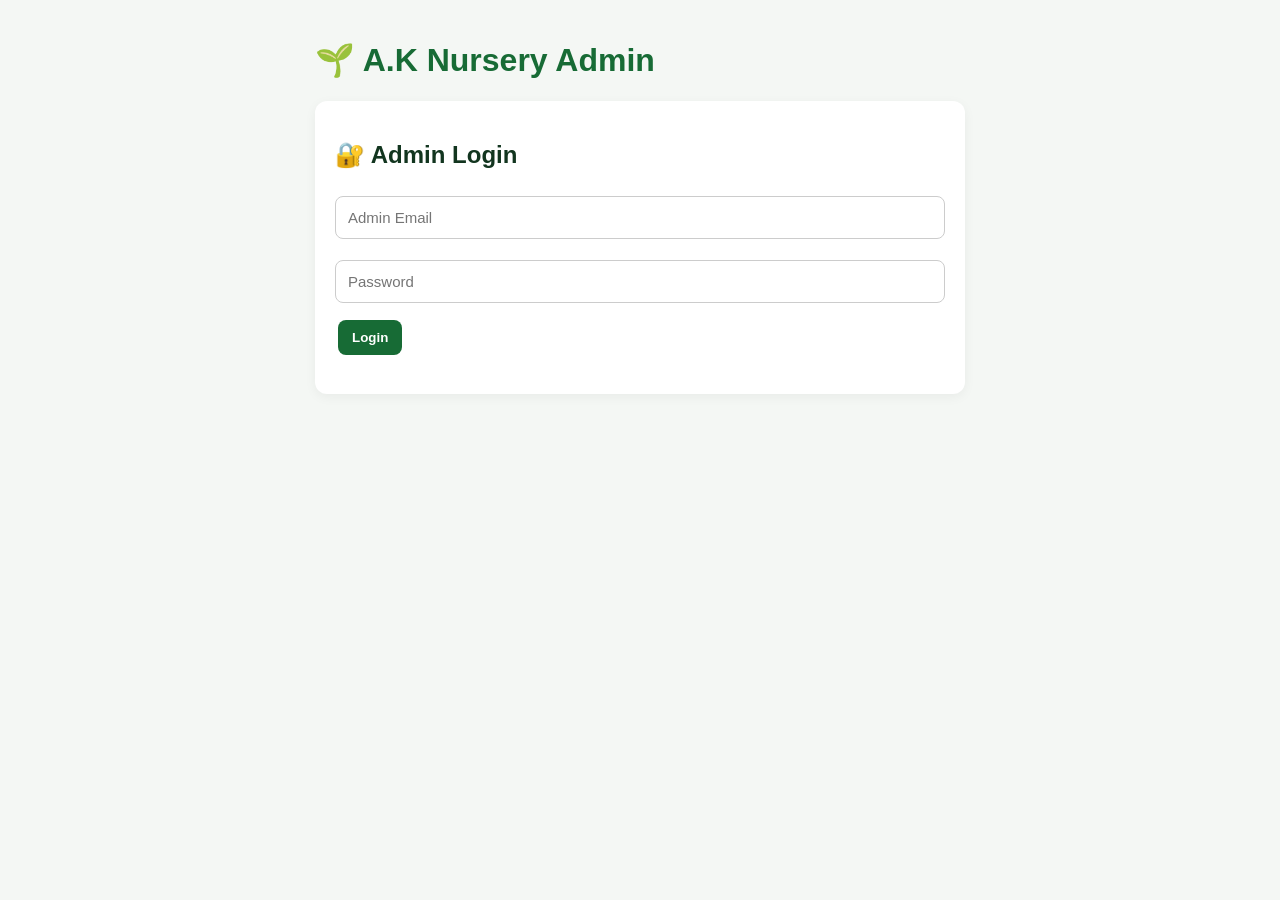
==== admin.html @ dfe01902 "Refactor admin.html for improved layout and styling" ====
<!DOCTYPE html>
<html lang="en">
<head>

<meta charset="UTF-8">
<meta name="viewport" content="width=device-width, initial-scale=1.0">

<title>A.K Nursery Admin</title>

<style>

*{
 box-sizing:border-box;
}

body{
 font-family:Arial,sans-serif;
 background:#f4f7f4;
 margin:0;
 padding:20px;
 color:#12351f;
}

.container{
 max-width:650px;
 margin:auto;
}

h1{
 color:#176b35;
}

.box{
 background:white;
 padding:20px;
 border-radius:12px;
 margin-bottom:20px;
 box-shadow:0 3px 12px #0000000d;
}

input,
textarea,
select{
 width:100%;
 box-sizing:border-box;
 padding:12px;
 margin:7px 0 14px;
 border:1px solid #ccc;
 border-radius:8px;
 font-size:15px;
}

textarea{
 min-height:100px;
 resize:vertical;
}

button{
 padding:10px 14px;
 border:0;
 border-radius:8px;
 background:#176b35;
 color:white;
 font-weight:bold;
 cursor:pointer;
 margin:3px;
}

button:disabled{
 opacity:.6;
 cursor:not-allowed;
}

.danger{
 background:#c62828;
}

.editBtn{
 background:#1976d2;
}

.stockBtn{
 background:#ef8f00;
}

.cancelBtn{
 background:#777;
}

.product{
 border:1px solid #ddd;
 padding:12px;
 border-radius:10px;
 margin:10px 0;
}

.product img{
 width:110px;
 height:110px;
 object-fit:cover;
 border-radius:8px;
 display:block;
 margin-bottom:10px;
}

.preview{
 width:150px;
 height:150px;
 object-fit:cover;
 border-radius:10px;
 display:none;
 margin:10px 0;
}

.hidden{
 display:none;
}

.error{
 color:#c62828;
 word-break:break-word;
}

.success{
 color:green;
 font-weight:bold;
}

.uploadBtn{
 display:inline-block;
 background:#176b35;
 color:white;
 padding:12px 18px;
 border-radius:8px;
 cursor:pointer;
 margin:5px 0 10px;
}

.small{
 font-size:13px;
 color:#666;
}

.out{
 color:#c62828;
 font-weight:bold;
}

.in{
 color:green;
 font-weight:bold;
}

.price{
 font-size:18px;
 font-weight:bold;
 color:#087c35;
}

.old{
 text-decoration:line-through;
 color:#999;
 font-size:13px;
 margin-left:6px;
}

.loading{
 color:#777;
}

</style>

</head>

<body>

<div class="container">

<h1>🌱 A.K Nursery Admin</h1>


<!-- ========================= -->
<!-- LOGIN -->
<!-- ========================= -->

<div id="loginBox" class="box">

<h2>🔐 Admin Login</h2>

<input
 id="email"
 type="email"
 placeholder="Admin Email"
 autocomplete="email"
>

<input
 id="password"
 type="password"
 placeholder="Password"
 autocomplete="current-password"
>

<button onclick="login()">
 Login
</button>

<p id="loginMsg"></p>

</div>


<!-- ========================= -->
<!-- ADMIN PANEL -->
<!-- ========================= -->

<div id="adminBox" class="hidden">


<!-- ========================= -->
<!-- ADD / EDIT PRODUCT -->
<!-- ========================= -->

<div class="box">

<h2 id="formTitle">
➕ Add Product
</h2>


<input
 id="productName"
 placeholder="Product name"
>


<select id="category">

<option value="Plants">
🌿 Plants
</option>

<option value="Pots">
🪴 Pots
</option>

<option value="Vermicompost">
♻️ Vermicompost
</option>

<option value="Wall Compound">
🧱 Wall Compound
</option>

</select>


<input
 id="price"
 type="number"
 min="0"
 placeholder="Selling Price"
>


<input
 id="oldPrice"
 type="number"
 min
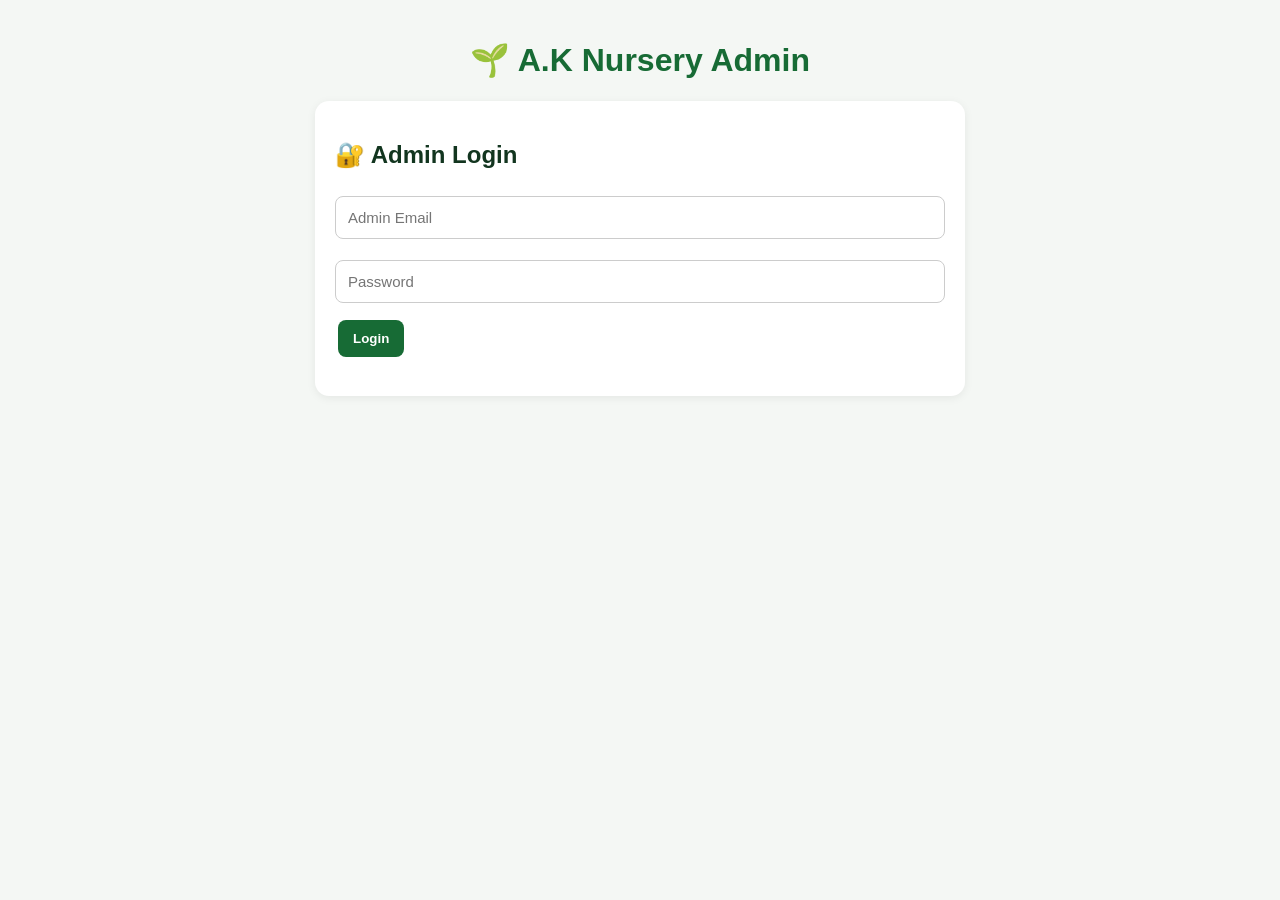
==== commit f86ad71f: "Update print statement from 'Hello' to 'Goodbye'" ====
--- a/admin.html
+++ b/admin.html
@@ -1,175 +1,240 @@
 <!DOCTYPE html>
 <html lang="en">
 <head>
-
 <meta charset="UTF-8">
 <meta name="viewport" content="width=device-width, initial-scale=1.0">
-
 <title>A.K Nursery Admin</title>
 
 <style>
-
-*{
- box-sizing:border-box;
-}
+*{box-sizing:border-box}
 
 body{
  font-family:Arial,sans-serif;
  background:#f4f7f4;
  margin:0;
  padding:20px;
- color:#12351f;
+ color:#12351f
 }
 
 .container{
  max-width:650px;
- margin:auto;
+ margin:auto
 }
 
 h1{
  color:#176b35;
+ text-align:center
 }
 
 .box{
  background:white;
  padding:20px;
- border-radius:12px;
+ border-radius:14px;
  margin-bottom:20px;
- box-shadow:0 3px 12px #0000000d;
-}
-
-input,
-textarea,
-select{
+ box-shadow:0 2px 10px #0001
+}
+
+input,textarea,select{
  width:100%;
- box-sizing:border-box;
  padding:12px;
  margin:7px 0 14px;
  border:1px solid #ccc;
  border-radius:8px;
- font-size:15px;
+ font-size:15px
 }
 
 textarea{
  min-height:100px;
- resize:vertical;
+ resize:vertical
 }
 
 button{
- padding:10px 14px;
+ padding:11px 15px;
  border:0;
  border-radius:8px;
  background:#176b35;
  color:white;
  font-weight:bold;
  cursor:pointer;
- margin:3px;
+ margin:3px
 }
 
 button:disabled{
- opacity:.6;
- cursor:not-allowed;
-}
-
-.danger{
+ background:#999;
+ cursor:not-allowed
+}
+
+.danger{background:#c62828}
+.editBtn{background:#1976d2}
+.stockBtn{background:#ef8f00}
+.cancelBtn{background:#777}
+.deleteBtn{background:#c62828}
+
+.hidden{
+ display:none
+}
+
+.uploadBtn{
+ display:block;
+ background:#176b35;
+ color:white;
+ padding:13px;
+ border-radius:8px;
+ text-align:center;
+ cursor:pointer;
+ margin-bottom:8px
+}
+
+.photosPreview{
+ display:grid;
+ grid-template-columns:repeat(5,1fr);
+ gap:8px;
+ margin:10px 0
+}
+
+.photoBox{
+ position:relative
+}
+
+.photoBox img{
+ width:100%;
+ aspect-ratio:1;
+ object-fit:cover;
+ border-radius:8px;
+ border:1px solid #ddd
+}
+
+.removePhoto{
+ position:absolute;
+ top:2px;
+ right:2px;
+ width:25px;
+ height:25px;
+ padding:0;
+ border-radius:50%;
  background:#c62828;
-}
-
-.editBtn{
- background:#1976d2;
-}
-
-.stockBtn{
- background:#ef8f00;
-}
-
-.cancelBtn{
- background:#777;
+ font-size:14px
+}
+
+.colorList{
+ display:flex;
+ flex-wrap:wrap;
+ gap:7px;
+ margin:5px 0 15px
+}
+
+.colorItem{
+ background:#eef6ed;
+ border:1px solid #cddfce;
+ padding:7px 10px;
+ border-radius:20px;
+ display:flex;
+ align-items:center;
+ gap:5px
+}
+
+.colorItem button{
+ background:#c62828;
+ padding:3px 7px;
+ margin:0;
+ border-radius:50%
 }
 
 .product{
  border:1px solid #ddd;
- padding:12px;
- border-radius:10px;
- margin:10px 0;
-}
-
-.product img{
- width:110px;
- height:110px;
+ padding:14px;
+ border-radius:12px;
+ margin:12px 0
+}
+
+.productPhotos{
+ display:grid;
+ grid-template-columns:repeat(5,1fr);
+ gap:5px;
+ margin-bottom:10px
+}
+
+.productPhotos img{
+ width:100%;
+ aspect-ratio:1;
  object-fit:cover;
- border-radius:8px;
- display:block;
- margin-bottom:10px;
-}
-
-.preview{
- width:150px;
- height:150px;
- object-fit:cover;
- border-radius:10px;
- display:none;
- margin:10px 0;
-}
-
-.hidden{
- display:none;
+ border-radius:6px
+}
+
+.product h3{
+ margin:8px 0
+}
+
+.price{
+ color:#176b35;
+ font-size:20px;
+ font-weight:bold
+}
+
+.old{
+ color:#999;
+ text-decoration:line-through;
+ font-size:14px;
+ margin-left:6px
+}
+
+.colors{
+ display:flex;
+ flex-wrap:wrap;
+ gap:5px;
+ margin:8px 0
+}
+
+.colorBadge{
+ background:#f0f0f0;
+ padding:5px 9px;
+ border-radius:15px;
+ font-size:13px
+}
+
+.in{
+ color:green;
+ font-weight:bold
+}
+
+.out{
+ color:#c62828;
+ font-weight:bold
+}
+
+.success{
+ color:green;
+ font-weight:bold
 }
 
 .error{
  color:#c62828;
- word-break:break-word;
-}
-
-.success{
- color:green;
- font-weight:bold;
-}
-
-.uploadBtn{
- display:inline-block;
- background:#176b35;
- color:white;
- padding:12px 18px;
- border-radius:8px;
- cursor:pointer;
- margin:5px 0 10px;
+ word-break:break-word
 }
 
 .small{
  font-size:13px;
- color:#666;
-}
-
-.out{
- color:#c62828;
- font-weight:bold;
-}
-
-.in{
- color:green;
- font-weight:bold;
-}
-
-.price{
- font-size:18px;
- font-weight:bold;
- color:#087c35;
-}
-
-.old{
- text-decoration:line-through;
- color:#999;
- font-size:13px;
- margin-left:6px;
-}
-
-.loading{
- color:#777;
-}
-
+ color:#666
+}
+
+.chargeRow{
+ display:grid;
+ grid-template-columns:1fr 150px;
+ gap:10px;
+ align-items:center
+}
+
+@media(max-width:500px){
+ .photosPreview,
+ .productPhotos{
+  grid-template-columns:repeat(5,1fr)
+ }
+
+ .chargeRow{
+  grid-template-columns:1fr 110px
+ }
+}
 </style>
-
 </head>
 
 <body>
@@ -178,10 +243,7 @@
 
 <h1>🌱 A.K Nursery Admin</h1>
 
-
-<!-- ========================= -->
-<!-- LOGIN -->
-<!-- ========================= -->
+<!-- ================= LOGIN ================= -->
 
 <div id="loginBox" class="box">
 
@@ -191,79 +253,1849 @@
  id="email"
  type="email"
  placeholder="Admin Email"
- autocomplete="email"
 >
 
 <input
  id="password"
  type="password"
  placeholder="Password"
- autocomplete="current-password"
 >
 
-<button onclick="login()">
- Login
-</button>
+<button onclick="login()">Login</button>
 
 <p id="loginMsg"></p>
 
 </div>
 
 
-<!-- ========================= -->
-<!-- ADMIN PANEL -->
-<!-- ========================= -->
+<!-- ================= ADMIN ================= -->
 
 <div id="adminBox" class="hidden">
 
-
-<!-- ========================= -->
-<!-- ADD / EDIT PRODUCT -->
-<!-- ========================= -->
+<!-- PRODUCT FORM -->
 
 <div class="box">
 
-<h2 id="formTitle">
-➕ Add Product
-</h2>
-
+<h2 id="formTitle">➕ Add Product</h2>
+
+<label>Product Name</label>
 
 <input
  id="productName"
- placeholder="Product name"
+ placeholder="Example: Money Plant"
 >
 
+<label>Category</label>
 
 <select id="category">
 
-<option value="Plants">
-🌿 Plants
-</option>
-
-<option value="Pots">
-🪴 Pots
-</option>
-
-<option value="Vermicompost">
-♻️ Vermicompost
-</option>
-
-<option value="Wall Compound">
-🧱 Wall Compound
-</option>
+<option value="Plants">🌿 Plants</option>
+
+<option value="Pots">🪴 Pots</option>
+
+<option value="Vermicompost">♻️ Vermicompost</option>
+
+<option value="Wall Compound">🧱 Wall Compound</option>
 
 </select>
 
+
+<label>Current Price</label>
 
 <input
  id="price"
  type="number"
  min="0"
- placeholder="Selling Price"
+ placeholder="Price"
 >
 
+
+<label>Old Price</label>
 
 <input
  id="oldPrice"
  type="number"
- min
+ min="0"
+ placeholder="Old Price (optional)"
+>
+
+
+<!-- COLORS -->
+
+<label>🎨 Product Colors</label>
+
+<input
+ id="colorInput"
+ placeholder="Example: Red"
+>
+
+<button
+ type="button"
+ onclick="addColor()"
+>
+➕ Add Color
+</button>
+
+<p class="small">
+Maximum 10 colors per product.
+</p>
+
+<div id="colorList" class="colorList"></div>
+
+
+<!-- PHOTOS -->
+
+<label>📸 Product Photos</label>
+
+<label class="uploadBtn">
+
+Choose Photos From Gallery
+
+<input
+ id="productPhoto"
+ type="file"
+ accept="image/*"
+ multiple
+ hidden
+ onchange="previewPhotos(event)"
+>
+
+</label>
+
+<p class="small">
+Maximum 10 photos per product.
+</p>
+
+<div
+ id="photosPreview"
+ class="photosPreview"
+></div>
+
+
+<label>Description</label>
+
+<textarea
+ id="description"
+ placeholder="Product description"
+></textarea>
+
+
+<button
+ id="saveBtn"
+ onclick="saveProduct()"
+>
+➕ Add Product
+</button>
+
+<button
+ id="cancelBtn"
+ class="cancelBtn hidden"
+ onclick="cancelEdit()"
+>
+Cancel Edit
+</button>
+
+<p id="msg"></p>
+
+</div>
+
+
+<!-- ================= CHARGES ================= -->
+
+<div class="box">
+
+<h2>💰 Delivery & Fixing Charges</h2>
+
+<div class="chargeRow">
+
+<label>🚚 Delivery Charge</label>
+
+<input
+ id="deliveryCharge"
+ type="number"
+ min="0"
+ placeholder="₹"
+>
+
+</div>
+
+
+<div class="chargeRow">
+
+<label>🪴 Pot Fixing Charge</label>
+
+<input
+ id="potFixingCharge"
+ type="number"
+ min="0"
+ placeholder="₹"
+>
+
+</div>
+
+
+<div class="chargeRow">
+
+<label>🌱 Plant Fixing Charge</label>
+
+<input
+ id="plantFixingCharge"
+ type="number"
+ min="0"
+ placeholder="₹"
+>
+
+</div>
+
+
+<button onclick="saveCharges()">
+💾 Save Charges
+</button>
+
+<p id="chargeMsg"></p>
+
+</div>
+
+
+<!-- ================= PRODUCTS ================= -->
+
+<div class="box">
+
+<h2>📦 Products</h2>
+
+<div id="productList">
+Loading...
+</div>
+
+</div>
+
+
+<button
+ class="danger"
+ onclick="logout()"
+>
+Logout
+</button>
+
+</div>
+
+</div>
+
+
+<script>
+
+/* ==================================================
+   A.K NURSERY ADMIN
+   ================================================== */
+
+const SUPABASE_URL =
+"https://mudpcroftnctbbdqxisj.supabase.co";
+
+const SUPABASE_KEY =
+"sb_publishable_YaAB-Uf3OpSI5gpKdmqvSQ_TwHTtyLs";
+
+const BUCKET =
+"product-images";
+
+
+let editingId = null;
+
+let selectedColors = [];
+
+let selectedFiles = [];
+
+let existingImages = [];
+
+let products = [];
+
+
+/* ==================================================
+   LOGIN
+   ================================================== */
+
+async function login(){
+
+ const email =
+ document.getElementById("email").value.trim();
+
+ const password =
+ document.getElementById("password").value;
+
+ const msg =
+ document.getElementById("loginMsg");
+
+ msg.textContent="⏳ Login...";
+
+ try{
+
+  const r = await fetch(
+   SUPABASE_URL +
+   "/auth/v1/token?grant_type=password",
+   {
+    method:"POST",
+    headers:{
+     "apikey":SUPABASE_KEY,
+     "Content-Type":"application/json"
+    },
+    body:JSON.stringify({
+     email:email,
+     password:password
+    })
+   }
+  );
+
+  const data = await r.json();
+
+  if(data.access_token){
+
+   localStorage.setItem(
+    "ak_token",
+    data.access_token
+   );
+
+   document
+   .getElementById("loginBox")
+   .classList.add("hidden");
+
+   document
+   .getElementById("adminBox")
+   .classList.remove("hidden");
+
+   loadProducts();
+
+   loadCharges();
+
+  }else{
+
+   msg.innerHTML =
+   `<span class="error">
+   Login failed: ${
+    data.error_description ||
+    data.msg ||
+    "Email/password check karo."
+   }
+   </span>`;
+
+  }
+
+ }catch(error){
+
+  msg.innerHTML =
+  `<span class="error">
+  Network error.
+  </span>`;
+
+ }
+
+}
+
+
+/* ==================================================
+   PHOTO PREVIEW
+   ================================================== */
+
+function previewPhotos(event){
+
+ const files =
+ Array.from(event.target.files);
+
+ if(files.length > 10){
+
+  alert("Maximum 10 photos allowed.");
+
+  event.target.value="";
+
+  return;
+ }
+
+ selectedFiles = files;
+
+ renderPhotoPreview();
+
+}
+
+
+function renderPhotoPreview(){
+
+ const box =
+ document.getElementById("photosPreview");
+
+ box.innerHTML="";
+
+ selectedFiles.forEach(
+  (file,index)=>{
+
+   const url =
+   URL.createObjectURL(file);
+
+   box.innerHTML += `
+
+    <div class="photoBox">
+
+     <img src="${url}">
+
+     <button
+      class="removePhoto"
+      onclick="removeSelectedPhoto(${index})"
+      type="button"
+     >
+      ×
+     </button>
+
+    </div>
+
+   `;
+
+  }
+ );
+
+}
+
+
+function removeSelectedPhoto(index){
+
+ selectedFiles.splice(index,1);
+
+ renderPhotoPreview();
+
+}
+
+
+/* ==================================================
+   COLORS
+   ================================================== */
+
+function addColor(){
+
+ const input =
+ document.getElementById("colorInput");
+
+ const color =
+ input.value.trim();
+
+ if(!color) return;
+
+ if(selectedColors.length >= 10){
+
+  alert("Maximum 10 colors allowed.");
+
+  return;
+ }
+
+ if(
+  selectedColors
+  .some(
+   c => c.toLowerCase() === color.toLowerCase()
+  )
+ ){
+
+  alert("Ye color already added hai.");
+
+  return;
+ }
+
+ selectedColors.push(color);
+
+ input.value="";
+
+ renderColors();
+
+}
+
+
+function renderColors(){
+
+ const box =
+ document.getElementById("colorList");
+
+ box.innerHTML =
+ selectedColors.map(
+  (color,index)=>`
+
+   <div class="colorItem">
+
+    ${escapeHTML(color)}
+
+    <button
+     type="button"
+     onclick="removeColor(${index})"
+    >
+     ×
+    </button>
+
+   </div>
+
+  `
+ ).join("");
+
+}
+
+
+function removeColor(index){
+
+ selectedColors.splice(index,1);
+
+ renderColors();
+
+}
+
+
+/* ==================================================
+   UPLOAD PHOTO
+   ================================================== */
+
+async function uploadPhoto(file){
+
+ const token =
+ localStorage.getItem("ak_token");
+
+ if(!token){
+
+  throw new Error(
+   "Admin login required."
+  );
+
+ }
+
+ const extension =
+ file.name
+ .split(".")
+ .pop()
+ .toLowerCase();
+
+ const fileName =
+ Date.now() +
+ "_" +
+ Math.random()
+ .toString(36)
+ .substring(2,10) +
+ "." +
+ extension;
+
+ const uploadUrl =
+ SUPABASE_URL +
+ "/storage/v1/object/" +
+ BUCKET +
+ "/" +
+ fileName;
+
+ const r =
+ await fetch(
+  uploadUrl,
+  {
+   method:"POST",
+
+   headers:{
+    "apikey":SUPABASE_KEY,
+
+    "Authorization":
+     "Bearer " + token,
+
+    "Content-Type":
+     file.type,
+
+    "x-upsert":
+     "false"
+   },
+
+   body:file
+  }
+ );
+
+ if(!r.ok){
+
+  const error =
+  await r.text();
+
+  throw new Error(
+   "Photo upload failed: " +
+   error
+  );
+
+ }
+
+ return (
+  SUPABASE_URL +
+  "/storage/v1/object/public/" +
+  BUCKET +
+  "/" +
+  fileName
+ );
+
+}
+
+
+/* ==================================================
+   SAVE PRODUCT
+   ================================================== */
+
+async function saveProduct(){
+
+ const msg =
+ document.getElementById("msg");
+
+ try{
+
+  msg.innerHTML="⏳ Saving...";
+
+  const token =
+  localStorage.getItem("ak_token");
+
+  if(!token){
+
+   msg.innerHTML =
+   `<span class="error">
+   Please login first.
+   </span>`;
+
+   return;
+  }
+
+
+  const name =
+  document
+  .getElementById("productName")
+  .value.trim();
+
+
+  const cat =
+  document
+  .getElementById("category")
+  .value;
+
+
+  const price =
+  Number(
+   document
+   .getElementById("price")
+   .value
+  );
+
+
+  const oldPrice =
+  Number(
+   document
+   .getElementById("oldPrice")
+   .value
+  ) || 0;
+
+
+  const description =
+  document
+  .getElementById("description")
+  .value.trim();
+
+
+  if(!name){
+
+   msg.innerHTML =
+   `<span class="error">
+   Product name डालो.
+   </span>`;
+
+   return;
+  }
+
+
+  if(price <= 0){
+
+   msg.innerHTML =
+   `<span class="error">
+   Valid price डालो.
+   </span>`;
+
+   return;
+  }
+
+
+  if(oldPrice > 0 && oldPrice <= price){
+
+   msg.innerHTML =
+   `<span class="error">
+   Old Price current price se zyada hona chahiye.
+   </span>`;
+
+   return;
+  }
+
+
+  /* ============================
+     EDIT PRODUCT
+     ============================ */
+
+  if(editingId){
+
+   let updateData = {
+
+    name:name,
+
+    cat:cat,
+
+    price:price,
+
+    old_price:oldPrice,
+
+    colors:selectedColors,
+
+    description:description
+
+   };
+
+
+   /* New photos upload */
+
+   if(selectedFiles.length){
+
+    msg.innerHTML =
+    "📸 Photos upload ho rahi hain...";
+
+    const newImages = [];
+
+    for(
+     const file of selectedFiles
+    ){
+
+     const url =
+     await uploadPhoto(file);
+
+     newImages.push(url);
+
+    }
+
+
+    updateData.images =
+    [
+     ...existingImages,
+     ...newImages
+    ].slice(0,10);
+
+
+    updateData.image_url =
+    updateData.images[0] || "";
+
+   }
+
+
+   msg.innerHTML =
+   "⏳ Product update ho raha hai...";
+
+
+   const r =
+   await fetch(
+    SUPABASE_URL +
+    "/rest/v1/products?id=eq." +
+    editingId,
+    {
+     method:"PATCH",
+
+     headers:{
+      "apikey":SUPABASE_KEY,
+
+      "Authorization":
+       "Bearer " + token,
+
+      "Content-Type":
+       "application/json",
+
+      "Prefer":
+       "return=minimal"
+     },
+
+     body:
+     JSON.stringify(updateData)
+    }
+   );
+
+
+   if(!r.ok){
+
+    const error =
+    await r.text();
+
+    msg.innerHTML =
+    `<span class="error">
+    Update failed:<br>
+    ${error}
+    </span>`;
+
+    return;
+   }
+
+
+   msg.innerHTML =
+   `<span class="success">
+   ✅ Product updated successfully!
+   </span>`;
+
+
+   cancelEdit();
+
+   loadProducts();
+
+   return;
+
+  }
+
+
+  /* ============================
+     NEW PRODUCT
+     ============================ */
+
+  let imageUrls = [];
+
+
+  if(selectedFiles.length){
+
+   msg.innerHTML =
+   "📸 Photos upload ho rahi hain...";
+
+
+   for(
+    const file of selectedFiles
+   ){
+
+    const url =
+    await uploadPhoto(file);
+
+    imageUrls.push(url);
+
+   }
+
+  }
+
+
+  const product = {
+
+   name:name,
+
+   cat:cat,
+
+   price:price,
+
+   old_price:oldPrice,
+
+   colors:selectedColors,
+
+   images:imageUrls,
+
+   image_url:
+    imageUrls[0] || "",
+
+   description:description,
+
+   stock:true
+
+  };
+
+
+  msg.innerHTML =
+  "⏳ Product save ho raha hai...";
+
+
+  const r =
+  await fetch(
+   SUPABASE_URL +
+   "/rest/v1/products",
+   {
+    method:"POST",
+
+    headers:{
+     "apikey":SUPABASE_KEY,
+
+     "Authorization":
+      "Bearer " + token,
+
+     "Content-Type":
+      "application/json",
+
+     "Prefer":
+      "return=minimal"
+    },
+
+    body:
+    JSON.stringify(product)
+   }
+  );
+
+
+  if(!r.ok){
+
+   const error =
+   await r.text();
+
+   msg.innerHTML =
+   `<span class="error">
+   Product add nahi hua:<br>
+   ${error}
+   </span>`;
+
+   return;
+  }
+
+
+  msg.innerHTML =
+  `<span class="success">
+  ✅ Product added successfully!
+  </span>`;
+
+
+  clearForm();
+
+  loadProducts();
+
+
+ }catch(error){
+
+  msg.innerHTML =
+  `<span class="error">
+  ❌ ${error.message}
+  </span>`;
+
+ }
+
+}
+
+
+/* ==================================================
+   LOAD PRODUCTS
+   ================================================== */
+
+async function loadProducts(){
+
+ const token =
+ localStorage.getItem("ak_token");
+
+ if(!token) return;
+
+
+ try{
+
+  const r =
+  await fetch(
+   SUPABASE_URL +
+   "/rest/v1/products?select=*&order=id.desc",
+   {
+    headers:{
+     "apikey":SUPABASE_KEY,
+
+     "Authorization":
+      "Bearer " + token
+    }
+   }
+  );
+
+
+  const data =
+  await r.json();
+
+
+  if(!r.ok){
+
+   document
+   .getElementById("productList")
+   .innerHTML =
+   `<p class="error">
+   ${escapeHTML(JSON.stringify(data))}
+   </p>`;
+
+   return;
+  }
+
+
+  products=data;
+
+  renderProducts(data);
+
+
+ }catch(error){
+
+  document
+  .getElementById("productList")
+  .innerHTML =
+  `<p class="error">
+  ${error.message}
+  </p>`;
+
+ }
+
+}
+
+
+/* ==================================================
+   RENDER PRODUCTS
+   ================================================== */
+
+function renderProducts(data){
+
+ const list =
+ document.getElementById("productList");
+
+
+ if(!data.length){
+
+  list.innerHTML =
+  "<p>No products added yet.</p>";
+
+  return;
+ }
+
+
+ list.innerHTML =
+ data.map(
+  p=>{
+
+   const images =
+   Array.isArray(p.images) &&
+   p.images.length
+
+   ?
+
+   p.images
+
+   :
+
+   (
+    p.image_url
+    ?
+    [p.image_url]
+    :
+    []
+   );
+
+
+   const colors =
+   Array.isArray(p.colors)
+   ?
+   p.colors
+   :
+   [];
+
+
+   return `
+
+    <div class="product">
+
+     ${
+      images.length
+
+      ?
+
+      `
+      <div class="productPhotos">
+
+       ${
+        images
+        .slice(0,10)
+        .map(
+         img=>`
+          <img
+           src="${escapeHTML(img)}"
+          >
+         `
+        )
+        .join("")
+       }
+
+      </div>
+      `
+
+      :
+
+      ""
+     }
+
+
+     <h3>
+      ${escapeHTML(p.name)}
+     </h3>
+
+
+     <p>
+      Category:
+      <b>${escapeHTML(p.cat)}</b>
+     </p>
+
+
+     <div class="price">
+
+      ₹${Number(p.price)||0}
+
+      ${
+       Number(p.old_price)>0
+
+       ?
+
+       `
+       <span class="old">
+        ₹${Number(p.old_price)}
+       </span>
+       `
+
+       :
+
+       ""
+      }
+
+     </div>
+
+
+     ${
+      colors.length
+
+      ?
+
+      `
+      <div class="colors">
+
+       ${colors.map(
+        c=>`
+         <span class="colorBadge">
+          🎨 ${escapeHTML(c)}
+         </span>
+        `
+       ).join("")}
+
+      </div>
+      `
+
+      :
+
+      ""
+     }
+
+
+     ${
+      p.description
+
+      ?
+
+      `<p>${escapeHTML(p.description)}</p>`
+
+      :
+
+      ""
+     }
+
+
+     <p>
+      Stock:
+
+      ${
+       p.stock !== false
+
+       ?
+
+       `
+       <span class="in">
+        Available ✅
+       </span>
+       `
+
+       :
+
+       `
+       <span class="out">
+        Out of Stock ❌
+       </span>
+       `
+      }
+
+     </p>
+
+
+     <button
+      class="editBtn"
+      onclick="editProduct(${p.id})"
+     >
+      ✏️ Edit
+     </button>
+
+
+     <button
+      class="stockBtn"
+      onclick="toggleStock(
+       ${p.id},
+       ${p.stock !== false}
+      )"
+     >
+
+      ${
+       p.stock !== false
+
+       ?
+
+       "📦 Mark Out of Stock"
+
+       :
+
+       "✅ Mark Available"
+      }
+
+     </button>
+
+
+     <button
+      class="deleteBtn"
+      onclick="deleteProduct(${p.id})"
+     >
+      🗑️ Delete
+     </button>
+
+    </div>
+
+   `;
+
+  }
+ ).join("");
+
+}
+
+
+/* ==================================================
+   EDIT PRODUCT
+   ================================================== */
+
+async function editProduct(id){
+
+ const token =
+ localStorage.getItem("ak_token");
+
+
+ try{
+
+  const r =
+  await fetch(
+   SUPABASE_URL +
+   "/rest/v1/products?id=eq." +
+   id +
+   "&select=*",
+   {
+    headers:{
+     "apikey":SUPABASE_KEY,
+
+     "Authorization":
+      "Bearer " + token
+    }
+   }
+  );
+
+
+  const data =
+  await r.json();
+
+
+  if(!r.ok || !data.length){
+
+   alert("Product load nahi hua.");
+
+   return;
+  }
+
+
+  const p=data[0];
+
+  editingId=id;
+
+
+  document
+  .getElementById("formTitle")
+  .textContent =
+  "✏️ Edit Product";
+
+
+  document
+  .getElementById("productName")
+  .value =
+  p.name || "";
+
+
+  document
+  .getElementById("category")
+  .value =
+  p.cat || "Plants";
+
+
+  document
+  .getElementById("price")
+  .value =
+  p.price || "";
+
+
+  document
+  .getElementById("oldPrice")
+  .value =
+  p.old_price || "";
+
+
+  document
+  .getElementById("description")
+  .value =
+  p.description || "";
+
+
+  selectedColors =
+  Array.isArray(p.colors)
+  ?
+  [...p.colors].slice(0,10)
+  :
+  [];
+
+
+  renderColors();
+
+
+  existingImages =
+  Array.isArray(p.images)
+  ?
+  [...p.images].slice(0,10)
+  :
+  (
+   p.image_url
+   ?
+   [p.image_url]
+   :
+   []
+  );
+
+
+  selectedFiles=[];
+
+  document
+  .getElementById("productPhoto")
+  .value="";
+
+
+  renderExistingPhotos();
+
+
+  document
+  .getElementById("saveBtn")
+  .textContent =
+  "💾 Update Product";
+
+
+  document
+  .getElementById("cancelBtn")
+  .classList
+  .remove("hidden");
+
+
+  window.scrollTo({
+   top:0,
+   behavior:"smooth"
+  });
+
+
+ }catch(error){
+
+  alert(
+   "Error: " +
+   error.message
+  );
+
+ }
+
+}
+
+
+/* ==================================================
+   EXISTING PHOTO DISPLAY
+   ================================================== */
+
+function renderExistingPhotos(){
+
+ const box =
+ document.getElementById("photosPreview");
+
+ box.innerHTML="";
+
+
+ existingImages.forEach(
+  (url,index)=>{
+
+   box.innerHTML += `
+
+    <div class="photoBox">
+
+     <img src="${escapeHTML(url)}">
+
+     <button
+      type="button"
+      class="removePhoto"
+      onclick="removeExistingPhoto(${index})"
+     >
+      ×
+     </button>
+
+    </div>
+
+   `;
+
+  }
+ );
+
+}
+
+
+/* ==================================================
+   REMOVE EXISTING PHOTO
+   ================================================== */
+
+function removeExistingPhoto(index){
+
+ existingImages.splice(index,1);
+
+ renderExistingPhotos();
+
+}
+
+
+/* ==================================================
+   STOCK
+   ================================================== */
+
+async function toggleStock(
+ id,
+ currentStock
+){
+
+ const token =
+ localStorage.getItem("ak_token");
+
+
+ const r =
+ await fetch(
+  SUPABASE_URL +
+  "/rest/v1/products?id=eq." +
+  id,
+  {
+   method:"PATCH",
+
+   headers:{
+    "apikey":SUPABASE_KEY,
+
+    "Authorization":
+     "Bearer " + token,
+
+    "Content-Type":
+     "application/json",
+
+    "Prefer":
+     "return=minimal"
+   },
+
+   body:
+   JSON.stringify({
+    stock:!currentStock
+   })
+  }
+ );
+
+
+ if(r.ok){
+
+  loadProducts();
+
+ }else{
+
+  const error =
+  await r.text();
+
+  alert(
+   "Stock update nahi hua:\n" +
+   error
+  );
+
+ }
+
+}
+
+
+/* ==================================================
+   DELETE PRODUCT
+   ================================================== */
+
+async function deleteProduct(id){
+
+ if(
+  !confirm(
+   "Kya aap ye product delete karna chahte ho?"
+  )
+ ){
+
+  return;
+ }
+
+
+ const token =
+ localStorage.getItem("ak_token");
+
+
+ const r =
+ await fetch(
+  SUPABASE_URL +
+  "/rest/v1/products?id=eq." +
+  id,
+  {
+   method:"DELETE",
+
+   headers:{
+    "apikey":SUPABASE_KEY,
+
+    "Authorization":
+     "Bearer " + token,
+
+    "Prefer":
+     "return=minimal"
+   }
+  }
+ );
+
+
+ if(r.ok){
+
+  alert("Product deleted successfully.");
+
+  loadProducts();
+
+ }else{
+
+  const error =
+  await r.text();
+
+  alert(
+   "Delete failed:\n" +
+   error
+  );
+
+ }
+
+}
+
+
+/* ==================================================
+   CHARGES
+   ================================================== */
+
+async function loadCharges(){
+
+ const token =
+ localStorage.getItem("ak_token");
+
+ if(!token) return;
+
+
+ try{
+
+  const r =
+  await fetch(
+   SUPABASE_URL +
+   "/rest/v1/shop_settings?id=eq.1&select=*",
+   {
+    headers:{
+     "apikey":SUPABASE_KEY,
+
+     "Authorization":
+      "Bearer " + token
+    }
+   }
+  );
+
+
+  const data =
+  await r.json();
+
+
+  if(!r.ok || !data.length){
+
+   return;
+  }
+
+
+  const settings=data[0];
+
+
+  document
+  .getElementById("deliveryCharge")
+  .value =
+  settings.delivery_charge || 0;
+
+
+  document
+  .getElementById("potFixingCharge")
+  .value =
+  settings.pot_fixing_charge || 0;
+
+
+  document
+  .getElementById("plantFixingCharge")
+  .value =
+  settings.plant_fixing_charge || 0;
+
+
+ }catch(error){
+
+  console.error(error);
+
+ }
+
+}
+
+
+/* ==================================================
+   SAVE CHARGES
+   ================================================== */
+
+async function saveCharges(){
+
+ const token =
+ localStorage.getItem("ak_token");
+
+ const msg =
+ document.getElementById("chargeMsg");
+
+
+ const delivery =
+ Number(
+  document
+  .getElementById("deliveryCharge")
+  .value
+ ) || 0;
+
+
+ const pot =
+ Number(
+  document
+  .getElementById("potFixingCharge")
+  .value
+ ) || 0;
+
+
+ const plant =
+ Number(
+  document
+  .getElementById("plantFixingCharge")
+  .value
+ ) || 0;
+
+
+ msg.textContent =
+ "⏳ Saving...";
+
+
+ try{
+
+  const r =
+  await fetch(
+   SUPABASE_URL +
+   "/rest/v1/shop_settings?id=eq.1",
+   {
+    method:"PATCH",
+
+    headers:{
+     "apikey":SUPABASE_KEY,
+
+     "Authorization":
+      "Bearer " + token,
+
+     "Content-Type":
+      "application/json",
+
+     "Prefer":
+      "return=minimal"
+    },
+
+    body:
+    JSON.stringify({
+
+     delivery_charge:delivery,
+
+     pot_fixing_charge:pot,
+
+     plant_fixing_charge:plant,
+
+     updated_at:
+      new Date().toISOString()
+
+    })
+   }
+  );
+
+
+  if(!r.ok){
+
+   const error =
+   await r.text();
+
+   msg.innerHTML =
+   `<span class="error">
+   ${escapeHTML(error)}
+   </span>`;
+
+   return;
+  }
+
+
+  msg.innerHTML =
+  `<span class="success">
+  ✅ Charges saved successfully!
+  </span>`;
+
+
+ }catch(error){
+
+  msg.innerHTML =
+  `<span class="error">
+  ${error.message}
+  </span>`;
+
+ }
+
+}
+
+
+/* ==================================================
+   CLEAR FORM
+   ================================================== */
+
+function clearForm(){
+
+ editingId=null;
+
+ selectedColors=[];
+
+ selectedFiles=[];
+
+ existingImages=[];
+
+
+ document
+ .getElementById("productName")
+ .value="";
+
+
+ document
+ .getElementById("price")
+ .value="";
+
+
+ document
+ .getElementById("oldPrice")
+ .value="";
+
+
+ document
+ .getElementById("description")
+ .value="";
+
+
+ document
+ .getElementById("colorInput")
+ .value="";
+
+
+ document
+ .getElementById("productPhoto")
+ .value="";
+
+
+ document
+ .getElementById("photosPreview")
+ .innerHTML="";
+
+
+ renderColors();
+
+
+ document
+ .getElementById("formTitle")
+ .textContent =
+ "➕ Add Product";
+
+
+ document
+ .getElementById("saveBtn")
+ .textContent =
+ "➕ Add Product";
+
+
+ document
+ .getElementById("cancelBtn")
+ .classList
+ .add("hidden");
+
+}
+
+
+/* ==================================================
+   CANCEL EDIT
+   ================================================== */
+
+function cancelEdit(){
+
+ clearForm();
+
+}
+
+
+/* ==================================================
+   ESCAPE HTML
+   ================================================== */
+
+function escapeHTML(value){
+
+ return String(value ?? "")
+  .replace(/&/g,"&amp;")
+  .replace(/</g,"&lt;")
+  .replace(/>/g,"&gt;")
+  .replace(/"/g,"&quot;")
+  .replace(/'/g,"&#039;");
+
+}
+
+
+/* ==================================================
+   LOGOUT
+   ================================================== */
+
+function logout(){
+
+ localStorage.removeItem(
+  "ak_token"
+ );
+
+ location.reload();
+
+}
+
+
+/* ==================================================
+   AUTO LOGIN
+   ================================================== */
+
+if(
+ localStorage.getItem("ak_token")
+){
+
+ document
+ .getElementById("loginBox")
+ .classList
+ .add("hidden");
+
+
+ document
+ .getElementById("adminBox")
+ .classList
+ .remove("hidden");
+
+
+ loadProducts();
+
+ loadCharges();
+
+}
+
+</script>
+
+</body>
+</html>
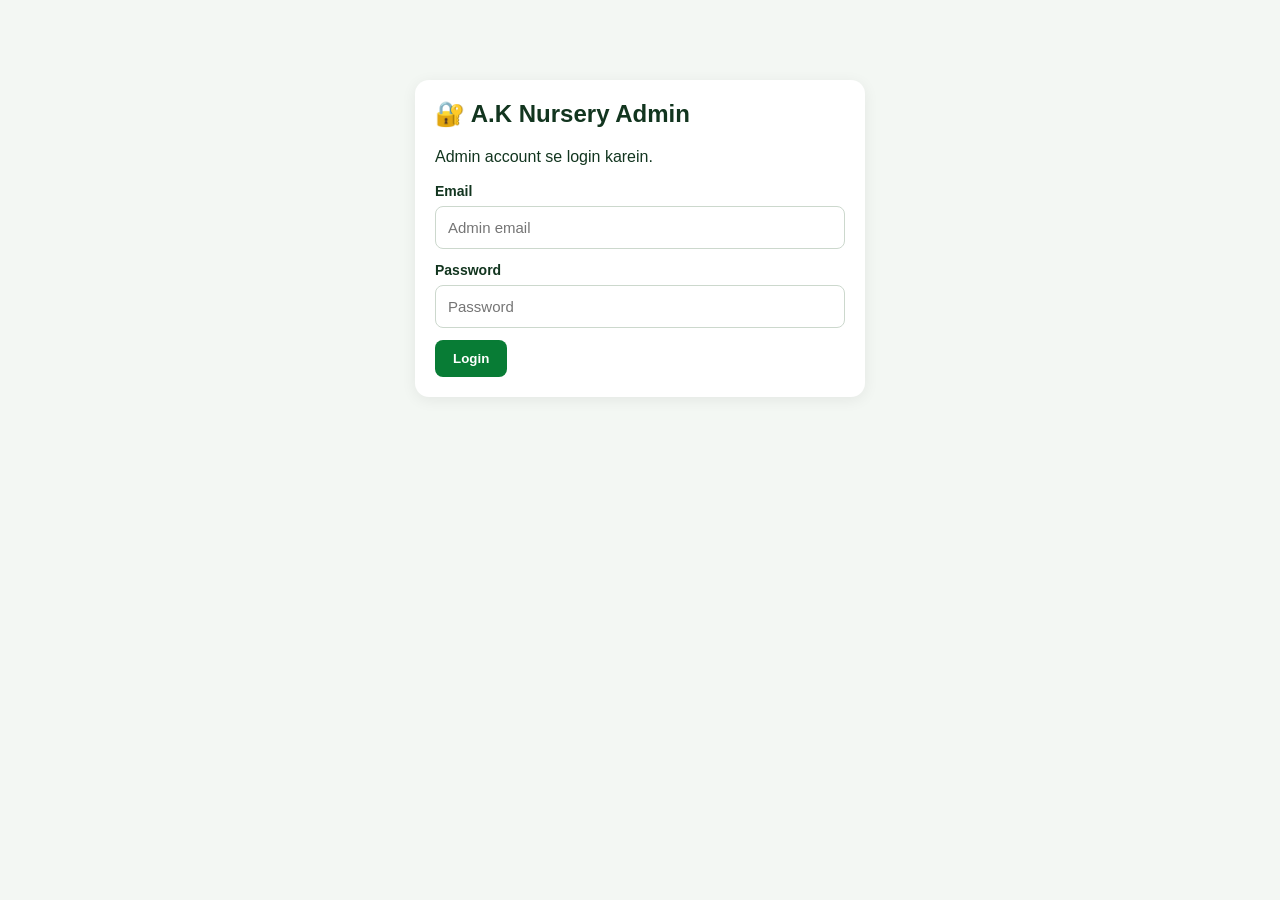
==== commit e1303cca: "Update print statement from 'Hello' to 'Goodbye'" ====
--- a/admin.html
+++ b/admin.html
@@ -3,490 +3,395 @@
 <head>
 <meta charset="UTF-8">
 <meta name="viewport" content="width=device-width, initial-scale=1.0">
+
 <title>A.K Nursery Admin</title>
 
 <style>
-*{box-sizing:border-box}
+*{
+  box-sizing:border-box;
+}
 
 body{
- font-family:Arial,sans-serif;
- background:#f4f7f4;
- margin:0;
- padding:20px;
- color:#12351f
+  margin:0;
+  font-family:Arial,sans-serif;
+  background:#f3f7f3;
+  color:#12351f;
 }
 
 .container{
- max-width:650px;
- margin:auto
-}
-
-h1{
- color:#176b35;
- text-align:center
-}
-
-.box{
- background:white;
- padding:20px;
- border-radius:14px;
- margin-bottom:20px;
- box-shadow:0 2px 10px #0001
-}
-
-input,textarea,select{
- width:100%;
- padding:12px;
- margin:7px 0 14px;
- border:1px solid #ccc;
- border-radius:8px;
- font-size:15px
+  width:min(1000px,94%);
+  margin:30px auto;
+}
+
+.header{
+  background:#064b2a;
+  color:white;
+  padding:20px;
+  border-radius:14px;
+  display:flex;
+  justify-content:space-between;
+  align-items:center;
+  gap:15px;
+}
+
+.header h1{
+  margin:0;
+  font-size:24px;
+}
+
+button{
+  border:0;
+  cursor:pointer;
+}
+
+.btn{
+  background:#087c35;
+  color:white;
+  padding:11px 18px;
+  border-radius:8px;
+  font-weight:bold;
+}
+
+.btn:hover{
+  background:#065f29;
+}
+
+.logout{
+  background:#fff;
+  color:#064b2a;
+}
+
+.card{
+  background:white;
+  margin-top:20px;
+  padding:20px;
+  border-radius:14px;
+  box-shadow:0 3px 15px #0001;
+}
+
+.login{
+  max-width:450px;
+  margin:80px auto;
+}
+
+h2{
+  margin-top:0;
+}
+
+input,
+textarea,
+select{
+  width:100%;
+  padding:12px;
+  margin:6px 0 12px;
+  border:1px solid #ccd8cd;
+  border-radius:8px;
+  font-size:15px;
 }
 
 textarea{
- min-height:100px;
- resize:vertical
-}
-
-button{
- padding:11px 15px;
- border:0;
- border-radius:8px;
- background:#176b35;
- color:white;
- font-weight:bold;
- cursor:pointer;
- margin:3px
-}
-
-button:disabled{
- background:#999;
- cursor:not-allowed
-}
-
-.danger{background:#c62828}
-.editBtn{background:#1976d2}
-.stockBtn{background:#ef8f00}
-.cancelBtn{background:#777}
-.deleteBtn{background:#c62828}
+  min-height:90px;
+  resize:vertical;
+}
+
+label{
+  font-weight:bold;
+  font-size:14px;
+}
+
+.product{
+  border:1px solid #dde6dd;
+  border-radius:12px;
+  padding:15px;
+  margin-top:15px;
+  display:flex;
+  gap:15px;
+  align-items:center;
+}
+
+.product img{
+  width:90px;
+  height:90px;
+  object-fit:contain;
+  background:#f5f8f4;
+  border-radius:8px;
+}
+
+.productInfo{
+  flex:1;
+}
+
+.productInfo h3{
+  margin:0 0 6px;
+}
+
+.productInfo p{
+  margin:4px 0;
+  color:#66756b;
+}
+
+.actions{
+  display:flex;
+  gap:8px;
+  flex-wrap:wrap;
+}
+
+.edit{
+  background:#eaf6e9;
+  color:#087c35;
+}
+
+.delete{
+  background:#ffe9e9;
+  color:#b00020;
+}
+
+.stock{
+  margin:10px 0;
+}
 
 .hidden{
- display:none
-}
-
-.uploadBtn{
- display:block;
- background:#176b35;
- color:white;
- padding:13px;
- border-radius:8px;
- text-align:center;
- cursor:pointer;
- margin-bottom:8px
-}
-
-.photosPreview{
- display:grid;
- grid-template-columns:repeat(5,1fr);
- gap:8px;
- margin:10px 0
-}
-
-.photoBox{
- position:relative
-}
-
-.photoBox img{
- width:100%;
- aspect-ratio:1;
- object-fit:cover;
- border-radius:8px;
- border:1px solid #ddd
-}
-
-.removePhoto{
- position:absolute;
- top:2px;
- right:2px;
- width:25px;
- height:25px;
- padding:0;
- border-radius:50%;
- background:#c62828;
- font-size:14px
-}
-
-.colorList{
- display:flex;
- flex-wrap:wrap;
- gap:7px;
- margin:5px 0 15px
-}
-
-.colorItem{
- background:#eef6ed;
- border:1px solid #cddfce;
- padding:7px 10px;
- border-radius:20px;
- display:flex;
- align-items:center;
- gap:5px
-}
-
-.colorItem button{
- background:#c62828;
- padding:3px 7px;
- margin:0;
- border-radius:50%
-}
-
-.product{
- border:1px solid #ddd;
- padding:14px;
- border-radius:12px;
- margin:12px 0
-}
-
-.productPhotos{
- display:grid;
- grid-template-columns:repeat(5,1fr);
- gap:5px;
- margin-bottom:10px
-}
-
-.productPhotos img{
- width:100%;
- aspect-ratio:1;
- object-fit:cover;
- border-radius:6px
-}
-
-.product h3{
- margin:8px 0
-}
-
-.price{
- color:#176b35;
- font-size:20px;
- font-weight:bold
-}
-
-.old{
- color:#999;
- text-decoration:line-through;
- font-size:14px;
- margin-left:6px
-}
-
-.colors{
- display:flex;
- flex-wrap:wrap;
- gap:5px;
- margin:8px 0
-}
-
-.colorBadge{
- background:#f0f0f0;
- padding:5px 9px;
- border-radius:15px;
- font-size:13px
-}
-
-.in{
- color:green;
- font-weight:bold
-}
-
-.out{
- color:#c62828;
- font-weight:bold
-}
-
-.success{
- color:green;
- font-weight:bold
-}
-
-.error{
- color:#c62828;
- word-break:break-word
-}
-
-.small{
- font-size:13px;
- color:#666
-}
-
-.chargeRow{
- display:grid;
- grid-template-columns:1fr 150px;
- gap:10px;
- align-items:center
-}
-
-@media(max-width:500px){
- .photosPreview,
- .productPhotos{
-  grid-template-columns:repeat(5,1fr)
- }
-
- .chargeRow{
-  grid-template-columns:1fr 110px
- }
+  display:none;
+}
+
+.message{
+  padding:12px;
+  border-radius:8px;
+  margin-top:10px;
+  background:#eef8e9;
+}
+
+.preview{
+  width:120px;
+  height:120px;
+  object-fit:contain;
+  background:#f5f8f4;
+  border-radius:10px;
+  display:block;
+  margin:10px 0;
+}
+
+@media(max-width:600px){
+
+  .header{
+    align-items:flex-start;
+    flex-direction:column;
+  }
+
+  .product{
+    align-items:flex-start;
+    flex-direction:column;
+  }
+
+  .product img{
+    width:120px;
+    height:120px;
+  }
+
+  .actions{
+    width:100%;
+  }
 }
 </style>
 </head>
 
 <body>
 
-<div class="container">
-
-<h1>🌱 A.K Nursery Admin</h1>
-
-<!-- ================= LOGIN ================= -->
-
-<div id="loginBox" class="box">
-
-<h2>🔐 Admin Login</h2>
-
-<input
- id="email"
- type="email"
- placeholder="Admin Email"
->
-
-<input
- id="password"
- type="password"
- placeholder="Password"
->
-
-<button onclick="login()">Login</button>
-
-<p id="loginMsg"></p>
+<div id="loginBox" class="container login">
+
+  <div class="card">
+
+    <h2>🔐 A.K Nursery Admin</h2>
+
+    <p>Admin account se login karein.</p>
+
+    <form id="loginForm">
+
+      <label>Email</label>
+      <input
+        id="email"
+        type="email"
+        required
+        placeholder="Admin email">
+
+      <label>Password</label>
+      <input
+        id="password"
+        type="password"
+        required
+        placeholder="Password">
+
+      <button class="btn" type="submit">
+        Login
+      </button>
+
+    </form>
+
+    <div id="loginMessage"></div>
+
+  </div>
 
 </div>
 
 
-<!-- ================= ADMIN ================= -->
-
-<div id="adminBox" class="hidden">
-
-<!-- PRODUCT FORM -->
-
-<div class="box">
-
-<h2 id="formTitle">➕ Add Product</h2>
-
-<label>Product Name</label>
-
-<input
- id="productName"
- placeholder="Example: Money Plant"
->
-
-<label>Category</label>
-
-<select id="category">
-
-<option value="Plants">🌿 Plants</option>
-
-<option value="Pots">🪴 Pots</option>
-
-<option value="Vermicompost">♻️ Vermicompost</option>
-
-<option value="Wall Compound">🧱 Wall Compound</option>
-
-</select>
-
-
-<label>Current Price</label>
-
-<input
- id="price"
- type="number"
- min="0"
- placeholder="Price"
->
-
-
-<label>Old Price</label>
-
-<input
- id="oldPrice"
- type="number"
- min="0"
- placeholder="Old Price (optional)"
->
-
-
-<!-- COLORS -->
-
-<label>🎨 Product Colors</label>
-
-<input
- id="colorInput"
- placeholder="Example: Red"
->
-
-<button
- type="button"
- onclick="addColor()"
->
-➕ Add Color
-</button>
-
-<p class="small">
-Maximum 10 colors per product.
-</p>
-
-<div id="colorList" class="colorList"></div>
-
-
-<!-- PHOTOS -->
-
-<label>📸 Product Photos</label>
-
-<label class="uploadBtn">
-
-Choose Photos From Gallery
-
-<input
- id="productPhoto"
- type="file"
- accept="image/*"
- multiple
- hidden
- onchange="previewPhotos(event)"
->
-
-</label>
-
-<p class="small">
-Maximum 10 photos per product.
-</p>
-
-<div
- id="photosPreview"
- class="photosPreview"
-></div>
-
-
-<label>Description</label>
-
-<textarea
- id="description"
- placeholder="Product description"
-></textarea>
-
-
-<button
- id="saveBtn"
- onclick="saveProduct()"
->
-➕ Add Product
-</button>
-
-<button
- id="cancelBtn"
- class="cancelBtn hidden"
- onclick="cancelEdit()"
->
-Cancel Edit
-</button>
-
-<p id="msg"></p>
+<div id="adminBox" class="container hidden">
+
+  <div class="header">
+
+    <div>
+      <h1>🌱 A.K Nursery Admin</h1>
+      <small>Product Management</small>
+    </div>
+
+    <button
+      class="btn logout"
+      onclick="logout()">
+      Logout
+    </button>
+
+  </div>
+
+
+  <!-- ADD / EDIT PRODUCT -->
+
+  <div class="card">
+
+    <h2 id="formTitle">
+      ➕ Add New Product
+    </h2>
+
+    <form id="productForm">
+
+      <input
+        id="productId"
+        type="hidden">
+
+
+      <label>Product Name</label>
+
+      <input
+        id="productName"
+        required
+        placeholder="Example: Plastic Pot 15&quot;">
+
+
+      <label>Price ₹</label>
+
+      <input
+        id="productPrice"
+        type="number"
+        min="0"
+        required
+        placeholder="419">
+
+
+      <label>Old Price ₹</label>
+
+      <input
+        id="oldPrice"
+        type="number"
+        min="0"
+        placeholder="499">
+
+
+      <label>Category</label>
+
+      <select id="productCat">
+
+        <option value="Plants">
+          Plants
+        </option>
+
+        <option value="Pots">
+          Pots
+        </option>
+
+        <option value="Vermicompost">
+          Vermicompost
+        </option>
+
+        <option value="Wall Compound">
+          Wall Compound
+        </option>
+
+      </select>
+
+
+      <label>Photo URL</label>
+
+      <input
+        id="imageUrl"
+        type="url"
+        placeholder="https://...">
+
+
+      <img
+        id="preview"
+        class="preview hidden"
+        alt="Photo preview">
+
+
+      <label>Description</label>
+
+      <textarea
+        id="description"
+        placeholder="Product description"></textarea>
+
+
+      <label>Colors</label>
+
+      <input
+        id="colors"
+        placeholder="Black, White, Green">
+
+
+      <label class="stock">
+        <input
+          id="stock"
+          type="checkbox"
+          checked
+          style="width:auto;">
+        Product In Stock
+      </label>
+
+
+      <button
+        class="btn"
+        type="submit">
+        💾 Save Product
+      </button>
+
+      <button
+        type="button"
+        class="btn edit hidden"
+        id="cancelBtn"
+        onclick="cancelEdit()">
+        Cancel Edit
+      </button>
+
+    </form>
+
+    <div id="formMessage"></div>
+
+  </div>
+
+
+  <!-- PRODUCT LIST -->
+
+  <div class="card">
+
+    <h2>📦 Your Products</h2>
+
+    <div id="products">
+      Loading products...
+    </div>
+
+  </div>
 
 </div>
 
 
-<!-- ================= CHARGES ================= -->
-
-<div class="box">
-
-<h2>💰 Delivery & Fixing Charges</h2>
-
-<div class="chargeRow">
-
-<label>🚚 Delivery Charge</label>
-
-<input
- id="deliveryCharge"
- type="number"
- min="0"
- placeholder="₹"
->
-
-</div>
-
-
-<div class="chargeRow">
-
-<label>🪴 Pot Fixing Charge</label>
-
-<input
- id="potFixingCharge"
- type="number"
- min="0"
- placeholder="₹"
->
-
-</div>
-
-
-<div class="chargeRow">
-
-<label>🌱 Plant Fixing Charge</label>
-
-<input
- id="plantFixingCharge"
- type="number"
- min="0"
- placeholder="₹"
->
-
-</div>
-
-
-<button onclick="saveCharges()">
-💾 Save Charges
-</button>
-
-<p id="chargeMsg"></p>
-
-</div>
-
-
-<!-- ================= PRODUCTS ================= -->
-
-<div class="box">
-
-<h2>📦 Products</h2>
-
-<div id="productList">
-Loading...
-</div>
-
-</div>
-
-
-<button
- class="danger"
- onclick="logout()"
->
-Logout
-</button>
-
-</div>
-
-</div>
-
-
 <script>
-
-/* ==================================================
-   A.K NURSERY ADMIN
-   ================================================== */
 
 const SUPABASE_URL =
 "https://mudpcroftnctbbdqxisj.supabase.co";
@@ -494,1606 +399,764 @@
 const SUPABASE_KEY =
 "sb_publishable_YaAB-Uf3OpSI5gpKdmqvSQ_TwHTtyLs";
 
-const BUCKET =
-"product-images";
-
-
-let editingId = null;
-
-let selectedColors = [];
-
-let selectedFiles = [];
-
-let existingImages = [];
-
-let products = [];
-
-
-/* ==================================================
-   LOGIN
-   ================================================== */
-
-async function login(){
-
- const email =
- document.getElementById("email").value.trim();
-
- const password =
- document.getElementById("password").value;
-
- const msg =
- document.getElementById("loginMsg");
-
- msg.textContent="⏳ Login...";
-
- try{
-
-  const r = await fetch(
-   SUPABASE_URL +
-   "/auth/v1/token?grant_type=password",
-   {
-    method:"POST",
-    headers:{
-     "apikey":SUPABASE_KEY,
-     "Content-Type":"application/json"
-    },
-    body:JSON.stringify({
-     email:email,
-     password:password
-    })
-   }
+
+const headers = {
+  "apikey": SUPABASE_KEY,
+  "Authorization": "Bearer " + SUPABASE_KEY,
+  "Content-Type": "application/json"
+};
+
+
+let currentProducts = [];
+
+
+// ======================================
+// LOGIN
+// ======================================
+
+document
+.getElementById("loginForm")
+.addEventListener("submit", async function(e){
+
+  e.preventDefault();
+
+  const email =
+    document.getElementById("email").value.trim();
+
+  const password =
+    document.getElementById("password").value;
+
+
+  const message =
+    document.getElementById("loginMessage");
+
+  message.innerHTML =
+    "Logging in...";
+
+
+  try{
+
+    const response =
+      await fetch(
+        SUPABASE_URL +
+        "/auth/v1/token?grant_type=password",
+        {
+          method:"POST",
+
+          headers:{
+            "apikey":SUPABASE_KEY,
+            "Content-Type":"application/json"
+          },
+
+          body:JSON.stringify({
+            email:email,
+            password:password
+          })
+        }
+      );
+
+
+    const data =
+      await response.json();
+
+
+    if(!response.ok){
+
+      message.innerHTML =
+        "❌ Login failed: " +
+        (data.error_description ||
+         data.msg ||
+         "Invalid login");
+
+      return;
+    }
+
+
+    localStorage.setItem(
+      "ak_access_token",
+      data.access_token
+    );
+
+
+    localStorage.setItem(
+      "ak_user_id",
+      data.user?.id || ""
+    );
+
+
+    showAdmin();
+
+  }catch(error){
+
+    console.error(error);
+
+    message.innerHTML =
+      "❌ Internet/Supabase connection problem.";
+
+  }
+
+});
+
+
+// ======================================
+// CHECK LOGIN
+// ======================================
+
+function checkLogin(){
+
+  const token =
+    localStorage.getItem(
+      "ak_access_token"
+    );
+
+  if(token){
+
+    showAdmin();
+
+  }
+
+}
+
+
+// ======================================
+// SHOW ADMIN
+// ======================================
+
+function showAdmin(){
+
+  document
+    .getElementById("loginBox")
+    .classList.add("hidden");
+
+  document
+    .getElementById("adminBox")
+    .classList.remove("hidden");
+
+  loadProducts();
+
+}
+
+
+// ======================================
+// LOGOUT
+// ======================================
+
+async function logout(){
+
+  const token =
+    localStorage.getItem(
+      "ak_access_token"
+    );
+
+
+  if(token){
+
+    try{
+
+      await fetch(
+        SUPABASE_URL +
+        "/auth/v1/logout",
+        {
+          method:"POST",
+          headers:{
+            "apikey":SUPABASE_KEY,
+            "Authorization":
+              "Bearer " + token
+          }
+        }
+      );
+
+    }catch(e){}
+
+  }
+
+
+  localStorage.removeItem(
+    "ak_access_token"
   );
 
-  const data = await r.json();
-
-  if(data.access_token){
-
-   localStorage.setItem(
-    "ak_token",
-    data.access_token
-   );
-
-   document
-   .getElementById("loginBox")
-   .classList.add("hidden");
-
-   document
-   .getElementById("adminBox")
-   .classList.remove("hidden");
-
-   loadProducts();
-
-   loadCharges();
+  localStorage.removeItem(
+    "ak_user_id"
+  );
+
+
+  location.reload();
+
+}
+
+
+// ======================================
+// LOAD PRODUCTS
+// ======================================
+
+async function loadProducts(){
+
+  const box =
+    document.getElementById("products");
+
+  box.innerHTML =
+    "Loading products...";
+
+
+  try{
+
+    const response =
+      await fetch(
+        SUPABASE_URL +
+        "/rest/v1/products?select=*&order=id.desc",
+        {
+          headers:headers
+        }
+      );
+
+
+    const data =
+      await response.json();
+
+
+    if(!response.ok){
+
+      box.innerHTML =
+        "❌ Products load nahi ho rahe.";
+
+      console.error(data);
+
+      return;
+    }
+
+
+    currentProducts = data;
+
+    renderAdminProducts();
+
+  }catch(error){
+
+    console.error(error);
+
+    box.innerHTML =
+      "❌ Connection error.";
+
+  }
+
+}
+
+
+// ======================================
+// SHOW PRODUCTS
+// ======================================
+
+function renderAdminProducts(){
+
+  const box =
+    document.getElementById("products");
+
+
+  if(!currentProducts.length){
+
+    box.innerHTML =
+      "<p>No products found.</p>";
+
+    return;
+  }
+
+
+  box.innerHTML =
+    currentProducts.map(p => `
+
+      <div class="product">
+
+        ${
+          p.image_url
+          ?
+          `<img
+            src="${escapeHTML(p.image_url)}"
+            alt="${escapeHTML(p.name || "Product")}"
+            onerror="this.style.display='none';"
+          >`
+          :
+          `<img
+            src=""
+            alt="No photo"
+            style="display:none;">
+          `
+        }
+
+
+        <div class="productInfo">
+
+          <h3>
+            ${escapeHTML(
+              p.name || "Product"
+            )}
+          </h3>
+
+          <p>
+            Category:
+            ${escapeHTML(
+              p.cat || "Plants"
+            )}
+          </p>
+
+          <p>
+            Price:
+            ₹${Number(p.price) || 0}
+          </p>
+
+          <p>
+            ${
+              p.stock !== false
+              ? "🟢 In Stock"
+              : "🔴 Out of Stock"
+            }
+          </p>
+
+        </div>
+
+
+        <div class="actions">
+
+          <button
+            class="btn edit"
+            onclick="editProduct(${p.id})">
+            ✏️ Edit
+          </button>
+
+          <button
+            class="btn delete"
+            onclick="deleteProduct(${p.id})">
+            🗑️ Delete
+          </button>
+
+        </div>
+
+      </div>
+
+    `).join("");
+
+}
+
+
+// ======================================
+// ADD / UPDATE
+// ======================================
+
+document
+.getElementById("productForm")
+.addEventListener("submit", async function(e){
+
+  e.preventDefault();
+
+
+  const id =
+    document.getElementById("productId").value;
+
+
+  const name =
+    document.getElementById("productName")
+      .value.trim();
+
+
+  const price =
+    Number(
+      document.getElementById("productPrice")
+        .value
+    );
+
+
+  const oldPrice =
+    Number(
+      document.getElementById("oldPrice")
+        .value
+    ) || 0;
+
+
+  const cat =
+    document.getElementById("productCat")
+      .value;
+
+
+  const imageUrl =
+    document.getElementById("imageUrl")
+      .value.trim();
+
+
+  const description =
+    document.getElementById("description")
+      .value.trim();
+
+
+  const colors =
+    document.getElementById("colors")
+      .value.trim();
+
+
+  const stock =
+    document.getElementById("stock")
+      .checked;
+
+
+  const payload = {
+
+    name:name,
+
+    price:price,
+
+    old_price:oldPrice,
+
+    cat:cat,
+
+    image_url:imageUrl,
+
+    description:description,
+
+    colors:colors,
+
+    stock:stock
+
+  };
+
+
+  const message =
+    document.getElementById("formMessage");
+
+
+  message.innerHTML =
+    "Saving...";
+
+
+  try{
+
+    let response;
+
+
+    if(id){
+
+      response =
+        await fetch(
+          SUPABASE_URL +
+          "/rest/v1/products?id=eq." +
+          encodeURIComponent(id),
+          {
+            method:"PATCH",
+            headers:{
+              ...headers,
+              "Prefer":"return=minimal"
+            },
+            body:JSON.stringify(payload)
+          }
+        );
+
+    }else{
+
+      response =
+        await fetch(
+          SUPABASE_URL +
+          "/rest/v1/products",
+          {
+            method:"POST",
+            headers:{
+              ...headers,
+              "Prefer":"return=minimal"
+            },
+            body:JSON.stringify(payload)
+          }
+        );
+
+    }
+
+
+    if(!response.ok){
+
+      const error =
+        await response.json();
+
+      console.error(error);
+
+      message.innerHTML =
+        "❌ Save failed. Supabase RLS policy check karo.";
+
+      return;
+    }
+
+
+    message.innerHTML =
+      "✅ Product saved successfully.";
+
+
+    resetForm();
+
+    loadProducts();
+
+
+  }catch(error){
+
+    console.error(error);
+
+    message.innerHTML =
+      "❌ Connection error.";
+
+  }
+
+});
+
+
+// ======================================
+// EDIT PRODUCT
+// ======================================
+
+function editProduct(id){
+
+  const p =
+    currentProducts.find(
+      x => x.id === id
+    );
+
+
+  if(!p) return;
+
+
+  document.getElementById("productId")
+    .value = p.id;
+
+
+  document.getElementById("productName")
+    .value = p.name || "";
+
+
+  document.getElementById("productPrice")
+    .value = p.price || 0;
+
+
+  document.getElementById("oldPrice")
+    .value = p.old_price || 0;
+
+
+  document.getElementById("productCat")
+    .value = p.cat || "Plants";
+
+
+  document.getElementById("imageUrl")
+    .value = p.image_url || "";
+
+
+  document.getElementById("description")
+    .value = p.description || "";
+
+
+  document.getElementById("colors")
+    .value =
+      Array.isArray(p.colors)
+      ? p.colors.join(", ")
+      : (p.colors || "");
+
+
+  document.getElementById("stock")
+    .checked = p.stock !== false;
+
+
+  document.getElementById("formTitle")
+    .textContent =
+      "✏️ Edit Product";
+
+
+  document.getElementById("cancelBtn")
+    .classList.remove("hidden");
+
+
+  updatePreview();
+
+
+  window.scrollTo({
+    top:0,
+    behavior:"smooth"
+  });
+
+}
+
+
+// ======================================
+// DELETE
+// ======================================
+
+async function deleteProduct(id){
+
+  const p =
+    currentProducts.find(
+      x => x.id === id
+    );
+
+
+  if(!p) return;
+
+
+  const ok =
+    confirm(
+      `Delete "${p.name}"?`
+    );
+
+
+  if(!ok) return;
+
+
+  try{
+
+    const response =
+      await fetch(
+        SUPABASE_URL +
+        "/rest/v1/products?id=eq." +
+        encodeURIComponent(id),
+        {
+          method:"DELETE",
+          headers:{
+            ...headers,
+            "Prefer":"return=minimal"
+          }
+        }
+      );
+
+
+    if(!response.ok){
+
+      const error =
+        await response.json();
+
+      console.error(error);
+
+      alert(
+        "Delete failed. Supabase RLS policy check karo."
+      );
+
+      return;
+    }
+
+
+    alert(
+      "Product deleted."
+    );
+
+
+    loadProducts();
+
+
+  }catch(error){
+
+    console.error(error);
+
+    alert(
+      "Connection error."
+    );
+
+  }
+
+}
+
+
+// ======================================
+// IMAGE PREVIEW
+// ======================================
+
+document
+.getElementById("imageUrl")
+.addEventListener(
+  "input",
+  updatePreview
+);
+
+
+function updatePreview(){
+
+  const url =
+    document.getElementById("imageUrl")
+      .value.trim();
+
+
+  const preview =
+    document.getElementById("preview");
+
+
+  if(url){
+
+    preview.src = url;
+
+    preview.classList.remove(
+      "hidden"
+    );
 
   }else{
 
-   msg.innerHTML =
-   `<span class="error">
-   Login failed: ${
-    data.error_description ||
-    data.msg ||
-    "Email/password check karo."
-   }
-   </span>`;
+    preview.src = "";
+
+    preview.classList.add(
+      "hidden"
+    );
 
   }
 
- }catch(error){
-
-  msg.innerHTML =
-  `<span class="error">
-  Network error.
-  </span>`;
-
- }
-
-}
-
-
-/* ==================================================
-   PHOTO PREVIEW
-   ================================================== */
-
-function previewPhotos(event){
-
- const files =
- Array.from(event.target.files);
-
- if(files.length > 10){
-
-  alert("Maximum 10 photos allowed.");
-
-  event.target.value="";
-
-  return;
- }
-
- selectedFiles = files;
-
- renderPhotoPreview();
-
-}
-
-
-function renderPhotoPreview(){
-
- const box =
- document.getElementById("photosPreview");
-
- box.innerHTML="";
-
- selectedFiles.forEach(
-  (file,index)=>{
-
-   const url =
-   URL.createObjectURL(file);
-
-   box.innerHTML += `
-
-    <div class="photoBox">
-
-     <img src="${url}">
-
-     <button
-      class="removePhoto"
-      onclick="removeSelectedPhoto(${index})"
-      type="button"
-     >
-      ×
-     </button>
-
-    </div>
-
-   `;
-
-  }
- );
-
-}
-
-
-function removeSelectedPhoto(index){
-
- selectedFiles.splice(index,1);
-
- renderPhotoPreview();
-
-}
-
-
-/* ==================================================
-   COLORS
-   ================================================== */
-
-function addColor(){
-
- const input =
- document.getElementById("colorInput");
-
- const color =
- input.value.trim();
-
- if(!color) return;
-
- if(selectedColors.length >= 10){
-
-  alert("Maximum 10 colors allowed.");
-
-  return;
- }
-
- if(
-  selectedColors
-  .some(
-   c => c.toLowerCase() === color.toLowerCase()
-  )
- ){
-
-  alert("Ye color already added hai.");
-
-  return;
- }
-
- selectedColors.push(color);
-
- input.value="";
-
- renderColors();
-
-}
-
-
-function renderColors(){
-
- const box =
- document.getElementById("colorList");
-
- box.innerHTML =
- selectedColors.map(
-  (color,index)=>`
-
-   <div class="colorItem">
-
-    ${escapeHTML(color)}
-
-    <button
-     type="button"
-     onclick="removeColor(${index})"
-    >
-     ×
-    </button>
-
-   </div>
-
-  `
- ).join("");
-
-}
-
-
-function removeColor(index){
-
- selectedColors.splice(index,1);
-
- renderColors();
-
-}
-
-
-/* ==================================================
-   UPLOAD PHOTO
-   ================================================== */
-
-async function uploadPhoto(file){
-
- const token =
- localStorage.getItem("ak_token");
-
- if(!token){
-
-  throw new Error(
-   "Admin login required."
-  );
-
- }
-
- const extension =
- file.name
- .split(".")
- .pop()
- .toLowerCase();
-
- const fileName =
- Date.now() +
- "_" +
- Math.random()
- .toString(36)
- .substring(2,10) +
- "." +
- extension;
-
- const uploadUrl =
- SUPABASE_URL +
- "/storage/v1/object/" +
- BUCKET +
- "/" +
- fileName;
-
- const r =
- await fetch(
-  uploadUrl,
-  {
-   method:"POST",
-
-   headers:{
-    "apikey":SUPABASE_KEY,
-
-    "Authorization":
-     "Bearer " + token,
-
-    "Content-Type":
-     file.type,
-
-    "x-upsert":
-     "false"
-   },
-
-   body:file
-  }
- );
-
- if(!r.ok){
-
-  const error =
-  await r.text();
-
-  throw new Error(
-   "Photo upload failed: " +
-   error
-  );
-
- }
-
- return (
-  SUPABASE_URL +
-  "/storage/v1/object/public/" +
-  BUCKET +
-  "/" +
-  fileName
- );
-
-}
-
-
-/* ==================================================
-   SAVE PRODUCT
-   ================================================== */
-
-async function saveProduct(){
-
- const msg =
- document.getElementById("msg");
-
- try{
-
-  msg.innerHTML="⏳ Saving...";
-
-  const token =
-  localStorage.getItem("ak_token");
-
-  if(!token){
-
-   msg.innerHTML =
-   `<span class="error">
-   Please login first.
-   </span>`;
-
-   return;
-  }
-
-
-  const name =
+}
+
+
+// ======================================
+// RESET FORM
+// ======================================
+
+function resetForm(){
+
   document
-  .getElementById("productName")
-  .value.trim();
-
-
-  const cat =
-  document
-  .getElementById("category")
-  .value;
-
-
-  const price =
-  Number(
-   document
-   .getElementById("price")
-   .value
-  );
-
-
-  const oldPrice =
-  Number(
-   document
-   .getElementById("oldPrice")
-   .value
-  ) || 0;
-
-
-  const description =
-  document
-  .getElementById("description")
-  .value.trim();
-
-
-  if(!name){
-
-   msg.innerHTML =
-   `<span class="error">
-   Product name डालो.
-   </span>`;
-
-   return;
-  }
-
-
-  if(price <= 0){
-
-   msg.innerHTML =
-   `<span class="error">
-   Valid price डालो.
-   </span>`;
-
-   return;
-  }
-
-
-  if(oldPrice > 0 && oldPrice <= price){
-
-   msg.innerHTML =
-   `<span class="error">
-   Old Price current price se zyada hona chahiye.
-   </span>`;
-
-   return;
-  }
-
-
-  /* ============================
-     EDIT PRODUCT
-     ============================ */
-
-  if(editingId){
-
-   let updateData = {
-
-    name:name,
-
-    cat:cat,
-
-    price:price,
-
-    old_price:oldPrice,
-
-    colors:selectedColors,
-
-    description:description
-
-   };
-
-
-   /* New photos upload */
-
-   if(selectedFiles.length){
-
-    msg.innerHTML =
-    "📸 Photos upload ho rahi hain...";
-
-    const newImages = [];
-
-    for(
-     const file of selectedFiles
-    ){
-
-     const url =
-     await uploadPhoto(file);
-
-     newImages.push(url);
-
-    }
-
-
-    updateData.images =
-    [
-     ...existingImages,
-     ...newImages
-    ].slice(0,10);
-
-
-    updateData.image_url =
-    updateData.images[0] || "";
-
-   }
-
-
-   msg.innerHTML =
-   "⏳ Product update ho raha hai...";
-
-
-   const r =
-   await fetch(
-    SUPABASE_URL +
-    "/rest/v1/products?id=eq." +
-    editingId,
-    {
-     method:"PATCH",
-
-     headers:{
-      "apikey":SUPABASE_KEY,
-
-      "Authorization":
-       "Bearer " + token,
-
-      "Content-Type":
-       "application/json",
-
-      "Prefer":
-       "return=minimal"
-     },
-
-     body:
-     JSON.stringify(updateData)
-    }
-   );
-
-
-   if(!r.ok){
-
-    const error =
-    await r.text();
-
-    msg.innerHTML =
-    `<span class="error">
-    Update failed:<br>
-    ${error}
-    </span>`;
-
-    return;
-   }
-
-
-   msg.innerHTML =
-   `<span class="success">
-   ✅ Product updated successfully!
-   </span>`;
-
-
-   cancelEdit();
-
-   loadProducts();
-
-   return;
-
-  }
-
-
-  /* ============================
-     NEW PRODUCT
-     ============================ */
-
-  let imageUrls = [];
-
-
-  if(selectedFiles.length){
-
-   msg.innerHTML =
-   "📸 Photos upload ho rahi hain...";
-
-
-   for(
-    const file of selectedFiles
-   ){
-
-    const url =
-    await uploadPhoto(file);
-
-    imageUrls.push(url);
-
-   }
-
-  }
-
-
-  const product = {
-
-   name:name,
-
-   cat:cat,
-
-   price:price,
-
-   old_price:oldPrice,
-
-   colors:selectedColors,
-
-   images:imageUrls,
-
-   image_url:
-    imageUrls[0] || "",
-
-   description:description,
-
-   stock:true
-
-  };
-
-
-  msg.innerHTML =
-  "⏳ Product save ho raha hai...";
-
-
-  const r =
-  await fetch(
-   SUPABASE_URL +
-   "/rest/v1/products",
-   {
-    method:"POST",
-
-    headers:{
-     "apikey":SUPABASE_KEY,
-
-     "Authorization":
-      "Bearer " + token,
-
-     "Content-Type":
-      "application/json",
-
-     "Prefer":
-      "return=minimal"
-    },
-
-    body:
-    JSON.stringify(product)
-   }
-  );
-
-
-  if(!r.ok){
-
-   const error =
-   await r.text();
-
-   msg.innerHTML =
-   `<span class="error">
-   Product add nahi hua:<br>
-   ${error}
-   </span>`;
-
-   return;
-  }
-
-
-  msg.innerHTML =
-  `<span class="success">
-  ✅ Product added successfully!
-  </span>`;
-
-
-  clearForm();
-
-  loadProducts();
-
-
- }catch(error){
-
-  msg.innerHTML =
-  `<span class="error">
-  ❌ ${error.message}
-  </span>`;
-
- }
-
-}
-
-
-/* ==================================================
-   LOAD PRODUCTS
-   ================================================== */
-
-async function loadProducts(){
-
- const token =
- localStorage.getItem("ak_token");
-
- if(!token) return;
-
-
- try{
-
-  const r =
-  await fetch(
-   SUPABASE_URL +
-   "/rest/v1/products?select=*&order=id.desc",
-   {
-    headers:{
-     "apikey":SUPABASE_KEY,
-
-     "Authorization":
-      "Bearer " + token
-    }
-   }
-  );
-
-
-  const data =
-  await r.json();
-
-
-  if(!r.ok){
-
-   document
-   .getElementById("productList")
-   .innerHTML =
-   `<p class="error">
-   ${escapeHTML(JSON.stringify(data))}
-   </p>`;
-
-   return;
-  }
-
-
-  products=data;
-
-  renderProducts(data);
-
-
- }catch(error){
-
-  document
-  .getElementById("productList")
-  .innerHTML =
-  `<p class="error">
-  ${error.message}
-  </p>`;
-
- }
-
-}
-
-
-/* ==================================================
-   RENDER PRODUCTS
-   ================================================== */
-
-function renderProducts(data){
-
- const list =
- document.getElementById("productList");
-
-
- if(!data.length){
-
-  list.innerHTML =
-  "<p>No products added yet.</p>";
-
-  return;
- }
-
-
- list.innerHTML =
- data.map(
-  p=>{
-
-   const images =
-   Array.isArray(p.images) &&
-   p.images.length
-
-   ?
-
-   p.images
-
-   :
-
-   (
-    p.image_url
-    ?
-    [p.image_url]
-    :
-    []
-   );
-
-
-   const colors =
-   Array.isArray(p.colors)
-   ?
-   p.colors
-   :
-   [];
-
-
-   return `
-
-    <div class="product">
-
-     ${
-      images.length
-
-      ?
-
-      `
-      <div class="productPhotos">
-
-       ${
-        images
-        .slice(0,10)
-        .map(
-         img=>`
-          <img
-           src="${escapeHTML(img)}"
-          >
-         `
-        )
-        .join("")
-       }
-
-      </div>
-      `
-
-      :
-
-      ""
-     }
-
-
-     <h3>
-      ${escapeHTML(p.name)}
-     </h3>
-
-
-     <p>
-      Category:
-      <b>${escapeHTML(p.cat)}</b>
-     </p>
-
-
-     <div class="price">
-
-      ₹${Number(p.price)||0}
-
-      ${
-       Number(p.old_price)>0
-
-       ?
-
-       `
-       <span class="old">
-        ₹${Number(p.old_price)}
-       </span>
-       `
-
-       :
-
-       ""
-      }
-
-     </div>
-
-
-     ${
-      colors.length
-
-      ?
-
-      `
-      <div class="colors">
-
-       ${colors.map(
-        c=>`
-         <span class="colorBadge">
-          🎨 ${escapeHTML(c)}
-         </span>
-        `
-       ).join("")}
-
-      </div>
-      `
-
-      :
-
-      ""
-     }
-
-
-     ${
-      p.description
-
-      ?
-
-      `<p>${escapeHTML(p.description)}</p>`
-
-      :
-
-      ""
-     }
-
-
-     <p>
-      Stock:
-
-      ${
-       p.stock !== false
-
-       ?
-
-       `
-       <span class="in">
-        Available ✅
-       </span>
-       `
-
-       :
-
-       `
-       <span class="out">
-        Out of Stock ❌
-       </span>
-       `
-      }
-
-     </p>
-
-
-     <button
-      class="editBtn"
-      onclick="editProduct(${p.id})"
-     >
-      ✏️ Edit
-     </button>
-
-
-     <button
-      class="stockBtn"
-      onclick="toggleStock(
-       ${p.id},
-       ${p.stock !== false}
-      )"
-     >
-
-      ${
-       p.stock !== false
-
-       ?
-
-       "📦 Mark Out of Stock"
-
-       :
-
-       "✅ Mark Available"
-      }
-
-     </button>
-
-
-     <button
-      class="deleteBtn"
-      onclick="deleteProduct(${p.id})"
-     >
-      🗑️ Delete
-     </button>
-
-    </div>
-
-   `;
-
-  }
- ).join("");
-
-}
-
-
-/* ==================================================
-   EDIT PRODUCT
-   ================================================== */
-
-async function editProduct(id){
-
- const token =
- localStorage.getItem("ak_token");
-
-
- try{
-
-  const r =
-  await fetch(
-   SUPABASE_URL +
-   "/rest/v1/products?id=eq." +
-   id +
-   "&select=*",
-   {
-    headers:{
-     "apikey":SUPABASE_KEY,
-
-     "Authorization":
-      "Bearer " + token
-    }
-   }
-  );
-
-
-  const data =
-  await r.json();
-
-
-  if(!r.ok || !data.length){
-
-   alert("Product load nahi hua.");
-
-   return;
-  }
-
-
-  const p=data[0];
-
-  editingId=id;
-
-
-  document
-  .getElementById("formTitle")
-  .textContent =
-  "✏️ Edit Product";
-
-
-  document
-  .getElementById("productName")
-  .value =
-  p.name || "";
-
-
-  document
-  .getElementById("category")
-  .value =
-  p.cat || "Plants";
-
-
-  document
-  .getElementById("price")
-  .value =
-  p.price || "";
-
-
-  document
-  .getElementById("oldPrice")
-  .value =
-  p.old_price || "";
-
-
-  document
-  .getElementById("description")
-  .value =
-  p.description || "";
-
-
-  selectedColors =
-  Array.isArray(p.colors)
-  ?
-  [...p.colors].slice(0,10)
-  :
-  [];
-
-
-  renderColors();
-
-
-  existingImages =
-  Array.isArray(p.images)
-  ?
-  [...p.images].slice(0,10)
-  :
-  (
-   p.image_url
-   ?
-   [p.image_url]
-   :
-   []
-  );
-
-
-  selectedFiles=[];
-
-  document
-  .getElementById("productPhoto")
-  .value="";
-
-
-  renderExistingPhotos();
-
-
-  document
-  .getElementById("saveBtn")
-  .textContent =
-  "💾 Update Product";
-
-
-  document
-  .getElementById("cancelBtn")
-  .classList
-  .remove("hidden");
-
-
-  window.scrollTo({
-   top:0,
-   behavior:"smooth"
-  });
-
-
- }catch(error){
-
-  alert(
-   "Error: " +
-   error.message
-  );
-
- }
-
-}
-
-
-/* ==================================================
-   EXISTING PHOTO DISPLAY
-   ================================================== */
-
-function renderExistingPhotos(){
-
- const box =
- document.getElementById("photosPreview");
-
- box.innerHTML="";
-
-
- existingImages.forEach(
-  (url,index)=>{
-
-   box.innerHTML += `
-
-    <div class="photoBox">
-
-     <img src="${escapeHTML(url)}">
-
-     <button
-      type="button"
-      class="removePhoto"
-      onclick="removeExistingPhoto(${index})"
-     >
-      ×
-     </button>
-
-    </div>
-
-   `;
-
-  }
- );
-
-}
-
-
-/* ==================================================
-   REMOVE EXISTING PHOTO
-   ================================================== */
-
-function removeExistingPhoto(index){
-
- existingImages.splice(index,1);
-
- renderExistingPhotos();
-
-}
-
-
-/* ==================================================
-   STOCK
-   ================================================== */
-
-async function toggleStock(
- id,
- currentStock
-){
-
- const token =
- localStorage.getItem("ak_token");
-
-
- const r =
- await fetch(
-  SUPABASE_URL +
-  "/rest/v1/products?id=eq." +
-  id,
-  {
-   method:"PATCH",
-
-   headers:{
-    "apikey":SUPABASE_KEY,
-
-    "Authorization":
-     "Bearer " + token,
-
-    "Content-Type":
-     "application/json",
-
-    "Prefer":
-     "return=minimal"
-   },
-
-   body:
-   JSON.stringify({
-    stock:!currentStock
-   })
-  }
- );
-
-
- if(r.ok){
-
-  loadProducts();
-
- }else{
-
-  const error =
-  await r.text();
-
-  alert(
-   "Stock update nahi hua:\n" +
-   error
-  );
-
- }
-
-}
-
-
-/* ==================================================
-   DELETE PRODUCT
-   ================================================== */
-
-async function deleteProduct(id){
-
- if(
-  !confirm(
-   "Kya aap ye product delete karna chahte ho?"
-  )
- ){
-
-  return;
- }
-
-
- const token =
- localStorage.getItem("ak_token");
-
-
- const r =
- await fetch(
-  SUPABASE_URL +
-  "/rest/v1/products?id=eq." +
-  id,
-  {
-   method:"DELETE",
-
-   headers:{
-    "apikey":SUPABASE_KEY,
-
-    "Authorization":
-     "Bearer " + token,
-
-    "Prefer":
-     "return=minimal"
-   }
-  }
- );
-
-
- if(r.ok){
-
-  alert("Product deleted successfully.");
-
-  loadProducts();
-
- }else{
-
-  const error =
-  await r.text();
-
-  alert(
-   "Delete failed:\n" +
-   error
-  );
-
- }
-
-}
-
-
-/* ==================================================
-   CHARGES
-   ================================================== */
-
-async function loadCharges(){
-
- const token =
- localStorage.getItem("ak_token");
-
- if(!token) return;
-
-
- try{
-
-  const r =
-  await fetch(
-   SUPABASE_URL +
-   "/rest/v1/shop_settings?id=eq.1&select=*",
-   {
-    headers:{
-     "apikey":SUPABASE_KEY,
-
-     "Authorization":
-      "Bearer " + token
-    }
-   }
-  );
-
-
-  const data =
-  await r.json();
-
-
-  if(!r.ok || !data.length){
-
-   return;
-  }
-
-
-  const settings=data[0];
-
-
-  document
-  .getElementById("deliveryCharge")
-  .value =
-  settings.delivery_charge || 0;
-
-
-  document
-  .getElementById("potFixingCharge")
-  .value =
-  settings.pot_fixing_charge || 0;
-
-
-  document
-  .getElementById("plantFixingCharge")
-  .value =
-  settings.plant_fixing_charge || 0;
-
-
- }catch(error){
-
-  console.error(error);
-
- }
-
-}
-
-
-/* ==================================================
-   SAVE CHARGES
-   ================================================== */
-
-async function saveCharges(){
-
- const token =
- localStorage.getItem("ak_token");
-
- const msg =
- document.getElementById("chargeMsg");
-
-
- const delivery =
- Number(
-  document
-  .getElementById("deliveryCharge")
-  .value
- ) || 0;
-
-
- const pot =
- Number(
-  document
-  .getElementById("potFixingCharge")
-  .value
- ) || 0;
-
-
- const plant =
- Number(
-  document
-  .getElementById("plantFixingCharge")
-  .value
- ) || 0;
-
-
- msg.textContent =
- "⏳ Saving...";
-
-
- try{
-
-  const r =
-  await fetch(
-   SUPABASE_URL +
-   "/rest/v1/shop_settings?id=eq.1",
-   {
-    method:"PATCH",
-
-    headers:{
-     "apikey":SUPABASE_KEY,
-
-     "Authorization":
-      "Bearer " + token,
-
-     "Content-Type":
-      "application/json",
-
-     "Prefer":
-      "return=minimal"
-    },
-
-    body:
-    JSON.stringify({
-
-     delivery_charge:delivery,
-
-     pot_fixing_charge:pot,
-
-     plant_fixing_charge:plant,
-
-     updated_at:
-      new Date().toISOString()
-
-    })
-   }
-  );
-
-
-  if(!r.ok){
-
-   const error =
-   await r.text();
-
-   msg.innerHTML =
-   `<span class="error">
-   ${escapeHTML(error)}
-   </span>`;
-
-   return;
-  }
-
-
-  msg.innerHTML =
-  `<span class="success">
-  ✅ Charges saved successfully!
-  </span>`;
-
-
- }catch(error){
-
-  msg.innerHTML =
-  `<span class="error">
-  ${error.message}
-  </span>`;
-
- }
-
-}
-
-
-/* ==================================================
-   CLEAR FORM
-   ================================================== */
-
-function clearForm(){
-
- editingId=null;
-
- selectedColors=[];
-
- selectedFiles=[];
-
- existingImages=[];
-
-
- document
- .getElementById("productName")
- .value="";
-
-
- document
- .getElementById("price")
- .value="";
-
-
- document
- .getElementById("oldPrice")
- .value="";
-
-
- document
- .getElementById("description")
- .value="";
-
-
- document
- .getElementById("colorInput")
- .value="";
-
-
- document
- .getElementById("productPhoto")
- .value="";
-
-
- document
- .getElementById("photosPreview")
- .innerHTML="";
-
-
- renderColors();
-
-
- document
- .getElementById("formTitle")
- .textContent =
- "➕ Add Product";
-
-
- document
- .getElementById("saveBtn")
- .textContent =
- "➕ Add Product";
-
-
- document
- .getElementById("cancelBtn")
- .classList
- .add("hidden");
-
-}
-
-
-/* ==================================================
-   CANCEL EDIT
-   ================================================== */
+    .getElementById("productForm")
+    .reset();
+
+
+  document.getElementById("productId")
+    .value = "";
+
+
+  document.getElementById("stock")
+    .checked = true;
+
+
+  document.getElementById("formTitle")
+    .textContent =
+      "➕ Add New Product";
+
+
+  document.getElementById("cancelBtn")
+    .classList.add("hidden");
+
+
+  document.getElementById("preview")
+    .classList.add("hidden");
+
+}
+
 
 function cancelEdit(){
 
- clearForm();
-
-}
-
-
-/* ==================================================
-   ESCAPE HTML
-   ================================================== */
+  resetForm();
+
+}
+
+
+// ======================================
+// ESCAPE HTML
+// ======================================
 
 function escapeHTML(value){
 
- return String(value ?? "")
-  .replace(/&/g,"&amp;")
-  .replace(/</g,"&lt;")
-  .replace(/>/g,"&gt;")
-  .replace(/"/g,"&quot;")
-  .replace(/'/g,"&#039;");
-
-}
-
-
-/* ==================================================
-   LOGOUT
-   ================================================== */
-
-function logout(){
-
- localStorage.removeItem(
-  "ak_token"
- );
-
- location.reload();
-
-}
-
-
-/* ==================================================
-   AUTO LOGIN
-   ================================================== */
-
-if(
- localStorage.getItem("ak_token")
-){
-
- document
- .getElementById("loginBox")
- .classList
- .add("hidden");
-
-
- document
- .getElementById("adminBox")
- .classList
- .remove("hidden");
-
-
- loadProducts();
-
- loadCharges();
-
-}
+  return String(value ?? "")
+    .replace(/&/g,"&amp;")
+    .replace(/</g,"&lt;")
+    .replace(/>/g,"&gt;")
+    .replace(/"/g,"&quot;")
+    .replace(/'/g,"&#039;");
+
+}
+
+
+// ======================================
+// START
+// ======================================
+
+checkLogin();
 
 </script>
 
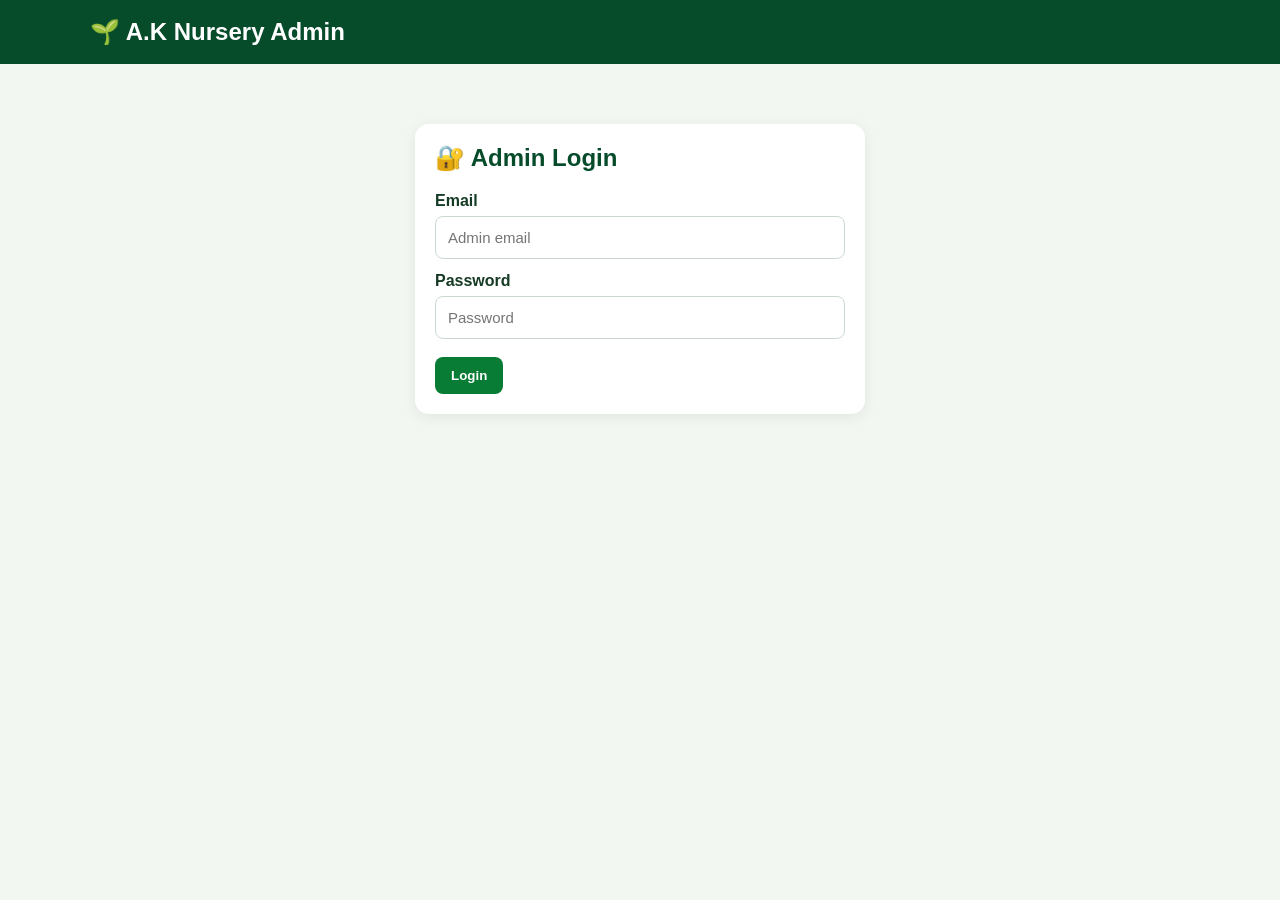
==== commit fe049036: "Update print statement from 'Hello' to 'Goodbye'" ====
--- a/admin.html
+++ b/admin.html
@@ -1,397 +1,369 @@
-<!DOCTYPE html>
-<html lang="en">
+<!DOCTYPE html><html lang="en">
 <head>
 <meta charset="UTF-8">
 <meta name="viewport" content="width=device-width, initial-scale=1.0">
-
-<title>A.K Nursery Admin</title>
-
-<style>
-*{
-  box-sizing:border-box;
-}
+<title>A.K Nursery Admin</title><style>
+*{box-sizing:border-box}
 
 body{
-  margin:0;
-  font-family:Arial,sans-serif;
-  background:#f3f7f3;
-  color:#12351f;
+ margin:0;
+ font-family:Arial,sans-serif;
+ background:#f3f7f2;
+ color:#163b24;
+}
+
+header{
+ background:#064b2a;
+ color:#fff;
+ padding:18px;
+}
+
+.headerInner{
+ max-width:1100px;
+ margin:auto;
+ display:flex;
+ justify-content:space-between;
+ align-items:center;
+ gap:15px;
+}
+
+header h1{
+ margin:0;
+ font-size:24px;
 }
 
 .container{
-  width:min(1000px,94%);
-  margin:30px auto;
-}
-
-.header{
-  background:#064b2a;
-  color:white;
-  padding:20px;
-  border-radius:14px;
-  display:flex;
-  justify-content:space-between;
-  align-items:center;
-  gap:15px;
-}
-
-.header h1{
-  margin:0;
-  font-size:24px;
+ max-width:1100px;
+ margin:25px auto;
+ padding:0 15px;
+}
+
+.box{
+ background:#fff;
+ border-radius:14px;
+ padding:20px;
+ margin-bottom:20px;
+ box-shadow:0 3px 15px #00000012;
+}
+
+h2{
+ margin-top:0;
+ color:#064b2a;
+}
+
+input,select,textarea{
+ width:100%;
+ padding:12px;
+ border:1px solid #ccd8cd;
+ border-radius:8px;
+ font-size:15px;
+ margin-top:6px;
+}
+
+textarea{
+ min-height:100px;
+ resize:vertical;
+}
+
+label{
+ display:block;
+ font-weight:700;
+ margin-top:13px;
+}
+
+.row{
+ display:grid;
+ grid-template-columns:1fr 1fr;
+ gap:15px;
 }
 
 button{
-  border:0;
-  cursor:pointer;
-}
-
-.btn{
-  background:#087c35;
-  color:white;
-  padding:11px 18px;
-  border-radius:8px;
-  font-weight:bold;
-}
-
-.btn:hover{
-  background:#065f29;
+ border:0;
+ border-radius:8px;
+ padding:11px 16px;
+ cursor:pointer;
+ font-weight:700;
+}
+
+.primary{
+ background:#087c35;
+ color:#fff;
+}
+
+.primary:hover{
+ background:#065f29;
+}
+
+.secondary{
+ background:#e8f3e7;
+ color:#087c35;
+}
+
+.danger{
+ background:#d93025;
+ color:#fff;
 }
 
 .logout{
-  background:#fff;
-  color:#064b2a;
-}
-
-.card{
-  background:white;
-  margin-top:20px;
-  padding:20px;
-  border-radius:14px;
-  box-shadow:0 3px 15px #0001;
+ background:#fff;
+ color:#064b2a;
+}
+
+.actions{
+ display:flex;
+ gap:10px;
+ flex-wrap:wrap;
+ margin-top:18px;
+}
+
+.hidden{
+ display:none!important;
+}
+
+.message{
+ padding:12px;
+ border-radius:8px;
+ margin-bottom:15px;
+ display:none;
+}
+
+.success{
+ display:block;
+ background:#e7f7e8;
+ color:#176b2a;
+}
+
+.error{
+ display:block;
+ background:#fdeaea;
+ color:#a32121;
 }
 
 .login{
-  max-width:450px;
-  margin:80px auto;
-}
-
-h2{
-  margin-top:0;
-}
-
-input,
-textarea,
-select{
-  width:100%;
-  padding:12px;
-  margin:6px 0 12px;
-  border:1px solid #ccd8cd;
-  border-radius:8px;
-  font-size:15px;
-}
-
-textarea{
-  min-height:90px;
-  resize:vertical;
-}
-
-label{
-  font-weight:bold;
-  font-size:14px;
+ max-width:450px;
+ margin:60px auto;
+ padding:20px;
+}
+
+.previewGrid{
+ display:grid;
+ grid-template-columns:repeat(4,1fr);
+ gap:10px;
+ margin-top:12px;
+}
+
+.preview{
+ position:relative;
+ height:150px;
+ border:1px solid #ddd;
+ border-radius:10px;
+ overflow:hidden;
+ background:#f5f5f5;
+}
+
+.preview img{
+ width:100%;
+ height:100%;
+ object-fit:contain;
+}
+
+.removePhoto{
+ position:absolute;
+ top:5px;
+ right:5px;
+ background:#d93025;
+ color:white;
+ border-radius:50%;
+ width:30px;
+ height:30px;
+ padding:0;
+}
+
+.productsGrid{
+ display:grid;
+ grid-template-columns:repeat(3,1fr);
+ gap:15px;
 }
 
 .product{
-  border:1px solid #dde6dd;
-  border-radius:12px;
-  padding:15px;
-  margin-top:15px;
-  display:flex;
-  gap:15px;
-  align-items:center;
-}
-
-.product img{
-  width:90px;
-  height:90px;
-  object-fit:contain;
-  background:#f5f8f4;
-  border-radius:8px;
+ border:1px solid #e0e7e0;
+ border-radius:12px;
+ overflow:hidden;
+ background:#fff;
+}
+
+.productPhoto{
+ height:220px;
+ background:#f4f7f3;
+ display:flex;
+ align-items:center;
+ justify-content:center;
+}
+
+.productPhoto img{
+ width:100%;
+ height:100%;
+ object-fit:contain;
 }
 
 .productInfo{
-  flex:1;
+ padding:14px;
 }
 
 .productInfo h3{
-  margin:0 0 6px;
-}
-
-.productInfo p{
-  margin:4px 0;
-  color:#66756b;
-}
-
-.actions{
-  display:flex;
-  gap:8px;
-  flex-wrap:wrap;
-}
-
-.edit{
-  background:#eaf6e9;
-  color:#087c35;
-}
-
-.delete{
-  background:#ffe9e9;
-  color:#b00020;
-}
-
-.stock{
-  margin:10px 0;
-}
-
-.hidden{
-  display:none;
-}
-
-.message{
-  padding:12px;
-  border-radius:8px;
-  margin-top:10px;
-  background:#eef8e9;
-}
-
-.preview{
-  width:120px;
-  height:120px;
-  object-fit:contain;
-  background:#f5f8f4;
-  border-radius:10px;
-  display:block;
-  margin:10px 0;
-}
-
-@media(max-width:600px){
-
-  .header{
-    align-items:flex-start;
-    flex-direction:column;
-  }
-
-  .product{
-    align-items:flex-start;
-    flex-direction:column;
-  }
-
-  .product img{
-    width:120px;
-    height:120px;
-  }
-
-  .actions{
-    width:100%;
-  }
-}
-</style>
-</head>
-
-<body>
-
-<div id="loginBox" class="container login">
-
-  <div class="card">
-
-    <h2>🔐 A.K Nursery Admin</h2>
-
-    <p>Admin account se login karein.</p>
-
-    <form id="loginForm">
-
-      <label>Email</label>
-      <input
-        id="email"
-        type="email"
-        required
-        placeholder="Admin email">
-
-      <label>Password</label>
-      <input
-        id="password"
-        type="password"
-        required
-        placeholder="Password">
-
-      <button class="btn" type="submit">
-        Login
-      </button>
-
-    </form>
-
-    <div id="loginMessage"></div>
-
-  </div>
-
+ margin:0 0 7px;
+}
+
+.price{
+ color:#087c35;
+ font-size:20px;
+ font-weight:800;
+}
+
+.old{
+ color:#999;
+ text-decoration:line-through;
+ font-size:13px;
+ margin-left:5px;
+}
+
+.badge{
+ display:inline-block;
+ padding:4px 8px;
+ border-radius:10px;
+ background:#e8f6e8;
+ font-size:12px;
+ margin-bottom:7px;
+}
+
+.notice{
+ background:#f5f8f4;
+ padding:10px;
+ border-radius:8px;
+ font-size:13px;
+ line-height:1.6;
+ margin-top:12px;
+}
+
+.search{
+ margin-bottom:15px;
+}
+
+.loading{
+ text-align:center;
+ padding:20px;
+}
+
+@media(max-width:800px){
+ .productsGrid{
+  grid-template-columns:repeat(2,1fr);
+ }
+ .previewGrid{
+  grid-template-columns:repeat(3,1fr);
+ }
+}
+
+@media(max-width:550px){
+ .row{
+  grid-template-columns:1fr;
+ }
+ .productsGrid{
+  grid-template-columns:1fr;
+ }
+ .previewGrid{
+  grid-template-columns:repeat(2,1fr);
+ }
+ .headerInner{
+  align-items:flex-start;
+ }
+}
+</style></head><body><header>
+<div class="headerInner">
+<h1>🌱 A.K Nursery Admin</h1>
+<button class="logout hidden" id="logoutBtn" onclick="logout()">Logout</button>
 </div>
-
-
-<div id="adminBox" class="container hidden">
-
-  <div class="header">
-
-    <div>
-      <h1>🌱 A.K Nursery Admin</h1>
-      <small>Product Management</small>
-    </div>
-
-    <button
-      class="btn logout"
-      onclick="logout()">
-      Logout
-    </button>
-
-  </div>
-
-
-  <!-- ADD / EDIT PRODUCT -->
-
-  <div class="card">
-
-    <h2 id="formTitle">
-      ➕ Add New Product
-    </h2>
-
-    <form id="productForm">
-
-      <input
-        id="productId"
-        type="hidden">
-
-
-      <label>Product Name</label>
-
-      <input
-        id="productName"
-        required
-        placeholder="Example: Plastic Pot 15&quot;">
-
-
-      <label>Price ₹</label>
-
-      <input
-        id="productPrice"
-        type="number"
-        min="0"
-        required
-        placeholder="419">
-
-
-      <label>Old Price ₹</label>
-
-      <input
-        id="oldPrice"
-        type="number"
-        min="0"
-        placeholder="499">
-
-
-      <label>Category</label>
-
-      <select id="productCat">
-
-        <option value="Plants">
-          Plants
-        </option>
-
-        <option value="Pots">
-          Pots
-        </option>
-
-        <option value="Vermicompost">
-          Vermicompost
-        </option>
-
-        <option value="Wall Compound">
-          Wall Compound
-        </option>
-
-      </select>
-
-
-      <label>Photo URL</label>
-
-      <input
-        id="imageUrl"
-        type="url"
-        placeholder="https://...">
-
-
-      <img
-        id="preview"
-        class="preview hidden"
-        alt="Photo preview">
-
-
-      <label>Description</label>
-
-      <textarea
-        id="description"
-        placeholder="Product description"></textarea>
-
-
-      <label>Colors</label>
-
-      <input
-        id="colors"
-        placeholder="Black, White, Green">
-
-
-      <label class="stock">
-        <input
-          id="stock"
-          type="checkbox"
-          checked
-          style="width:auto;">
-        Product In Stock
-      </label>
-
-
-      <button
-        class="btn"
-        type="submit">
-        💾 Save Product
-      </button>
-
-      <button
-        type="button"
-        class="btn edit hidden"
-        id="cancelBtn"
-        onclick="cancelEdit()">
-        Cancel Edit
-      </button>
-
-    </form>
-
-    <div id="formMessage"></div>
-
-  </div>
-
-
-  <!-- PRODUCT LIST -->
-
-  <div class="card">
-
-    <h2>📦 Your Products</h2>
-
-    <div id="products">
-      Loading products...
-    </div>
-
-  </div>
-
-</div>
-
-
-<script>
+</header><!-- LOGIN --><div id="loginBox" class="login box"><h2>🔐 Admin Login</h2><div id="loginMessage" class="message"></div><label>Email</label>
+<input id="loginEmail" type="email" placeholder="Admin email">
+
+<label>Password</label>
+<input id="loginPassword" type="password" placeholder="Password">
+
+<div class="actions">
+<button class="primary" onclick="login()">Login</button>
+</div></div><!-- ADMIN --><main id="adminPanel" class="container hidden"><div id="message" class="message"></div><!-- ADD / EDIT --><div class="box"><h2 id="formTitle">➕ Add New Product</h2><input type="hidden" id="productId"><div class="row"><div>
+<label>Product Name *</label>
+<input id="productName" placeholder="Example: Plastic pot 15">
+</div><div>
+<label>Category *</label>
+<select id="productCat">
+<option value="Plants">Plants</option>
+<option value="Pots">Pots</option>
+<option value="Vermicompost">Vermicompost</option>
+<option value="Wall Compound">Wall Compound</option>
+</select>
+</div></div><div class="row"><div>
+<label>New Price (₹) *</label>
+<input id="productPrice" type="number" min="0" placeholder="419">
+</div><div>
+<label>Old Price (₹) — optional</label>
+<input id="productOldPrice" type="number" min="0" placeholder="499">
+</div></div><label>Colors — optional</label>
+<input id="productColors" placeholder="Red, Green, White">
+
+<label>Description — optional</label>
+
+<textarea id="productDescription" placeholder="Product details"></textarea><label>Stock</label>
+
+<select id="productStock">
+<option value="true">In Stock</option>
+<option value="false">Out of Stock</option>
+</select><label>📸 Product Photos</label>
+
+<input
+id="photoInput"
+type="file"
+accept="image/*"
+multiple
+onchange="handlePhotos(event)"
+
+«»
+
+<div class="notice">
+📱 Phone ki Gallery se ek ya multiple photos select kar sakte ho.
+<br>
+🖼️ Photo automatically resize/compress hokar database me save hogi.
+<br>
+🔗 Photo URL manually dalne ki zarurat nahi.
+</div><div id="previewGrid" class="previewGrid"></div><div class="notice">🚚 <b>Delivery charges extra</b><br>
+🪴 <b>Plant & Pot fixing charge extra</b><br><br>
+
+Ye dono charges product price me automatically add nahi honge.
+Customer ko order ke time extra bataya jayega.
+
+</div><div class="actions"><button class="primary" onclick="saveProduct()">
+💾 Save Product
+</button><button
+class="secondary hidden"
+id="cancelEditBtn"
+onclick="resetForm()">
+Cancel Edit
+</button>
+
+</div></div><!-- PRODUCTS --><div class="box"><h2>📦 Your Products</h2><input
+class="search"
+id="searchBox"
+placeholder="🔍 Search product..."
+oninput="searchProducts()"
+
+«»
+
+<div id="productsList">
+<p class="loading">Loading products...</p>
+</div></div></main><script>
+
+/* ==========================================
+   A.K NURSERY SETTINGS
+========================================== */
 
 const SUPABASE_URL =
 "https://mudpcroftnctbbdqxisj.supabase.co";
@@ -400,765 +372,1250 @@
 "sb_publishable_YaAB-Uf3OpSI5gpKdmqvSQ_TwHTtyLs";
 
 
-const headers = {
+let products = [];
+let selectedPhotos = [];
+let editingId = null;
+
+
+/* ==========================================
+   SUPABASE REQUEST
+========================================== */
+
+async function supabaseRequest(url, options={}){
+
+ const headers = {
   "apikey": SUPABASE_KEY,
   "Authorization": "Bearer " + SUPABASE_KEY,
-  "Content-Type": "application/json"
-};
-
-
-let currentProducts = [];
-
-
-// ======================================
-// LOGIN
-// ======================================
-
-document
-.getElementById("loginForm")
-.addEventListener("submit", async function(e){
-
-  e.preventDefault();
-
-  const email =
-    document.getElementById("email").value.trim();
-
-  const password =
-    document.getElementById("password").value;
-
-
-  const message =
-    document.getElementById("loginMessage");
-
-  message.innerHTML =
-    "Logging in...";
-
+  "Content-Type": "application/json",
+  ...(options.headers || {})
+ };
+
+ return fetch(
+  SUPABASE_URL + url,
+  {
+   ...options,
+   headers
+  }
+ );
+
+}
+
+
+/* ==========================================
+   LOGIN
+========================================== */
+
+async function login(){
+
+ const email =
+ document.getElementById("loginEmail").value.trim();
+
+ const password =
+ document.getElementById("loginPassword").value;
+
+
+ const box =
+ document.getElementById("loginMessage");
+
+
+ if(!email || !password){
+
+  showLoginMessage(
+   "Email aur password dono bharna zaroori hai.",
+   "error"
+  );
+
+  return;
+ }
+
+
+ try{
+
+  const response =
+   await fetch(
+    SUPABASE_URL +
+    "/auth/v1/token?grant_type=password",
+    {
+     method:"POST",
+     headers:{
+      "apikey":SUPABASE_KEY,
+      "Content-Type":"application/json"
+     },
+     body:JSON.stringify({
+      email,
+      password
+     })
+    }
+   );
+
+
+  const data =
+   await response.json();
+
+
+  if(!response.ok){
+
+   showLoginMessage(
+    data.error_description ||
+    data.msg ||
+    "Login failed.",
+    "error"
+   );
+
+   return;
+  }
+
+
+  localStorage.setItem(
+   "ak_access_token",
+   data.access_token
+  );
+
+
+  localStorage.setItem(
+   "ak_refresh_token",
+   data.refresh_token || ""
+  );
+
+
+  showAdmin();
+
+ }catch(error){
+
+  showLoginMessage(
+   "Internet connection check karo.",
+   "error"
+  );
+
+ }
+
+}
+
+
+/* ==========================================
+   SHOW ADMIN
+========================================== */
+
+function showAdmin(){
+
+ document
+  .getElementById("loginBox")
+  .classList.add("hidden");
+
+ document
+  .getElementById("adminPanel")
+  .classList.remove("hidden");
+
+ document
+  .getElementById("logoutBtn")
+  .classList.remove("hidden");
+
+ loadProducts();
+
+}
+
+
+/* ==========================================
+   LOGOUT
+========================================== */
+
+function logout(){
+
+ localStorage.removeItem("ak_access_token");
+ localStorage.removeItem("ak_refresh_token");
+
+ location.reload();
+
+}
+
+
+/* ==========================================
+   LOAD PRODUCTS
+========================================== */
+
+async function loadProducts(){
+
+ const list =
+ document.getElementById("productsList");
+
+ list.innerHTML =
+ `<p class="loading">Loading products...</p>`;
+
+
+ try{
+
+  const response =
+   await supabaseRequest(
+    "/rest/v1/products?select=*&order=id.desc"
+   );
+
+
+  const data =
+   await response.json();
+
+
+  if(!response.ok){
+
+   list.innerHTML =
+    `<p class="error">Products load nahi ho rahe.</p>`;
+
+   console.error(data);
+
+   return;
+  }
+
+
+  products =
+   data.map(p=>({
+
+    ...p,
+
+    price:Number(p.price)||0,
+
+    old_price:Number(p.old_price)||0,
+
+    stock:p.stock !== false,
+
+    image_url:p.image_url || "",
+
+    images:parseImages(p.images),
+
+    colors:p.colors || ""
+
+   }));
+
+
+  renderProducts(products);
+
+
+ }catch(error){
+
+  console.error(error);
+
+  list.innerHTML =
+   `<p class="error">Connection error.</p>`;
+
+ }
+
+}
+
+
+/* ==========================================
+   PARSE IMAGES
+========================================== */
+
+function parseImages(value){
+
+ if(Array.isArray(value)){
+  return value;
+ }
+
+ if(typeof value === "string"){
 
   try{
 
-    const response =
-      await fetch(
-        SUPABASE_URL +
-        "/auth/v1/token?grant_type=password",
-        {
-          method:"POST",
-
-          headers:{
-            "apikey":SUPABASE_KEY,
-            "Content-Type":"application/json"
-          },
-
-          body:JSON.stringify({
-            email:email,
-            password:password
-          })
+   const parsed =
+    JSON.parse(value);
+
+   if(Array.isArray(parsed)){
+    return parsed;
+   }
+
+  }catch(e){}
+
+ }
+
+ return [];
+
+}
+
+
+/* ==========================================
+   PHOTO PROCESSING
+========================================== */
+
+function handlePhotos(event){
+
+ const files =
+  Array.from(event.target.files || []);
+
+
+ if(!files.length) return;
+
+
+ selectedPhotos = [];
+
+
+ Promise.all(
+  files.map(file => compressImage(file))
+ )
+ .then(images=>{
+
+  selectedPhotos =
+   images.filter(Boolean);
+
+  renderPreview();
+
+ })
+ .catch(error=>{
+
+  console.error(error);
+
+  showMessage(
+   "Photo process nahi ho paayi.",
+   "error"
+  );
+
+ });
+
+}
+
+
+/* ==========================================
+   COMPRESS IMAGE
+========================================== */
+
+function compressImage(file){
+
+ return new Promise((resolve,reject)=>{
+
+  if(!file.type.startsWith("image/")){
+
+   resolve(null);
+   return;
+
+  }
+
+
+  const reader =
+   new FileReader();
+
+
+  reader.onload = function(e){
+
+   const img =
+    new Image();
+
+
+   img.onload = function(){
+
+    const maxSize = 1200;
+
+    let width = img.width;
+    let height = img.height;
+
+
+    if(width > maxSize || height > maxSize){
+
+     if(width > height){
+
+      height =
+       Math.round(
+        height * maxSize / width
+       );
+
+      width = maxSize;
+
+     }else{
+
+      width =
+       Math.round(
+        width * maxSize / height
+       );
+
+      height = maxSize;
+
+     }
+
+    }
+
+
+    const canvas =
+     document.createElement("canvas");
+
+    canvas.width = width;
+    canvas.height = height;
+
+
+    const ctx =
+     canvas.getContext("2d");
+
+
+    ctx.fillStyle = "#ffffff";
+    ctx.fillRect(
+     0,
+     0,
+     width,
+     height
+    );
+
+
+    ctx.drawImage(
+     img,
+     0,
+     0,
+     width,
+     height
+    );
+
+
+    const result =
+     canvas.toDataURL(
+      "image/jpeg",
+      0.82
+     );
+
+
+    resolve(result);
+
+   };
+
+
+   img.onerror =
+    () => reject("Image error");
+
+
+   img.src = e.target.result;
+
+  };
+
+
+  reader.onerror =
+   () => reject("File error");
+
+
+  reader.readAsDataURL(file);
+
+ });
+
+}
+
+
+/* ==========================================
+   PREVIEW
+========================================== */
+
+function renderPreview(){
+
+ const box =
+  document.getElementById("previewGrid");
+
+
+ if(!selectedPhotos.length){
+
+  box.innerHTML = "";
+  return;
+
+ }
+
+
+ box.innerHTML =
+  selectedPhotos.map(
+   (src,index)=>`
+
+    <div class="preview">
+
+      <img
+       src="${src}"
+       alt="Product photo"
+      >
+
+      <button
+       class="removePhoto"
+       onclick="removePhoto(${index})">
+       ×
+      </button>
+
+    </div>
+
+   `
+  ).join("");
+
+}
+
+
+/* ==========================================
+   REMOVE PHOTO
+========================================== */
+
+function removePhoto(index){
+
+ selectedPhotos.splice(
+  index,
+  1
+ );
+
+ renderPreview();
+
+}
+
+
+/* ==========================================
+   SAVE PRODUCT
+========================================== */
+
+async function saveProduct(){
+
+ const name =
+  document
+   .getElementById("productName")
+   .value.trim();
+
+
+ const cat =
+  document
+   .getElementById("productCat")
+   .value;
+
+
+ const price =
+  Number(
+   document
+    .getElementById("productPrice")
+    .value
+  );
+
+
+ const oldPrice =
+  Number(
+   document
+    .getElementById("productOldPrice")
+    .value
+  ) || 0;
+
+
+ const description =
+  document
+   .getElementById("productDescription")
+   .value.trim();
+
+
+ const colorsText =
+  document
+   .getElementById("productColors")
+   .value.trim();
+
+
+ const stock =
+  document
+   .getElementById("productStock")
+   .value === "true";
+
+
+ if(!name){
+
+  showMessage(
+   "Product name bharna zaroori hai.",
+   "error"
+  );
+
+  return;
+
+ }
+
+
+ if(!Number.isFinite(price) || price < 0){
+
+  showMessage(
+   "Valid price dalo.",
+   "error"
+  );
+
+  return;
+
+ }
+
+
+ const colors =
+  colorsText
+   ?
+   colorsText
+    .split(",")
+    .map(x=>x.trim())
+    .filter(Boolean)
+   :
+   [];
+
+
+ const payload = {
+
+  name:name,
+
+  cat:cat,
+
+  price:price,
+
+  old_price:oldPrice,
+
+  stock:stock,
+
+  description:description,
+
+  colors:colors
+
+ };
+
+
+ /*
+    PHOTO
+
+    New photos selected:
+    first photo -> image_url
+    all photos -> images
+ */
+
+ if(selectedPhotos.length){
+
+  payload.image_url =
+   selectedPhotos[0];
+
+  payload.images =
+   selectedPhotos;
+
+ }
+
+
+ const saveButton =
+  document.querySelector(
+   "#adminPanel .primary"
+  );
+
+
+ if(saveButton){
+
+  saveButton.disabled = true;
+  saveButton.textContent = "Saving...";
+
+ }
+
+
+ try{
+
+  let response;
+
+
+  if(editingId){
+
+   response =
+    await supabaseRequest(
+     "/rest/v1/products?id=eq." +
+     encodeURIComponent(editingId),
+     {
+      method:"PATCH",
+      headers:{
+       "Prefer":"return=representation"
+      },
+      body:JSON.stringify(payload)
+     }
+    );
+
+  }else{
+
+   response =
+    await supabaseRequest(
+     "/rest/v1/products",
+     {
+      method:"POST",
+      headers:{
+       "Prefer":"return=representation"
+      },
+      body:JSON.stringify(payload)
+     }
+    );
+
+  }
+
+
+  const data =
+   await response.json();
+
+
+  if(!response.ok){
+
+   console.error(data);
+
+   showMessage(
+    data.message ||
+    data.error ||
+    "Product save nahi hua.",
+    "error"
+   );
+
+   return;
+
+  }
+
+
+  showMessage(
+   editingId
+    ? "✅ Product updated successfully."
+    : "✅ Product added successfully.",
+   "success"
+  );
+
+
+  resetForm();
+
+  await loadProducts();
+
+
+ }catch(error){
+
+  console.error(error);
+
+  showMessage(
+   "Internet/Supabase connection error.",
+   "error"
+  );
+
+ }finally{
+
+  if(saveButton){
+
+   saveButton.disabled = false;
+   saveButton.textContent = "💾 Save Product";
+
+  }
+
+ }
+
+}
+
+
+/* ==========================================
+   EDIT PRODUCT
+========================================== */
+
+function editProduct(id){
+
+ const product =
+  products.find(
+   p => String(p.id) === String(id)
+  );
+
+
+ if(!product) return;
+
+
+ editingId =
+  product.id;
+
+
+ document
+  .getElementById("formTitle")
+  .textContent =
+  "✏️ Edit Product";
+
+
+ document
+  .getElementById("productId")
+  .value =
+  product.id;
+
+
+ document
+  .getElementById("productName")
+  .value =
+  product.name || "";
+
+
+ document
+  .getElementById("productCat")
+  .value =
+  product.cat || "Plants";
+
+
+ document
+  .getElementById("productPrice")
+  .value =
+  product.price || 0;
+
+
+ document
+  .getElementById("productOldPrice")
+  .value =
+  product.old_price || "";
+
+
+ document
+  .getElementById("productDescription")
+  .value =
+  product.description || "";
+
+
+ document
+  .getElementById("productStock")
+  .value =
+  product.stock
+   ? "true"
+   : "false";
+
+
+ document
+  .getElementById("productColors")
+  .value =
+  Array.isArray(product.colors)
+   ? product.colors.join(", ")
+   : product.colors || "";
+
+
+ selectedPhotos =
+  product.images.length
+   ? [...product.images]
+   : product.image_url
+     ? [product.image_url]
+     : [];
+
+
+ renderPreview();
+
+
+ document
+  .getElementById("cancelEditBtn")
+  .classList.remove("hidden");
+
+
+ window.scrollTo({
+  top:0,
+  behavior:"smooth"
+ });
+
+}
+
+
+/* ==========================================
+   DELETE PRODUCT
+========================================== */
+
+async function deleteProduct(id){
+
+ const product =
+  products.find(
+   p => String(p.id) === String(id)
+  );
+
+
+ if(!product) return;
+
+
+ const yes =
+  confirm(
+   `Kya "${product.name}" delete karna hai?`
+  );
+
+
+ if(!yes) return;
+
+
+ try{
+
+  const response =
+   await supabaseRequest(
+    "/rest/v1/products?id=eq." +
+    encodeURIComponent(id),
+    {
+     method:"DELETE"
+    }
+   );
+
+
+  if(!response.ok){
+
+   const data =
+    await response.json();
+
+   console.error(data);
+
+   showMessage(
+    "Product delete nahi hua.",
+    "error"
+   );
+
+   return;
+
+  }
+
+
+  showMessage(
+   "🗑️ Product deleted.",
+   "success"
+  );
+
+
+  await loadProducts();
+
+
+ }catch(error){
+
+  console.error(error);
+
+  showMessage(
+   "Delete error.",
+   "error"
+  );
+
+ }
+
+}
+
+
+/* ==========================================
+   RESET FORM
+========================================== */
+
+function resetForm(){
+
+ editingId = null;
+
+ selectedPhotos = [];
+
+
+ document
+  .getElementById("formTitle")
+  .textContent =
+  "➕ Add New Product";
+
+
+ document
+  .getElementById("productId")
+  .value = "";
+
+
+ document
+  .getElementById("productName")
+  .value = "";
+
+
+ document
+  .getElementById("productCat")
+  .value = "Plants";
+
+
+ document
+  .getElementById("productPrice")
+  .value = "";
+
+
+ document
+  .getElementById("productOldPrice")
+  .value = "";
+
+
+ document
+  .getElementById("productDescription")
+  .value = "";
+
+
+ document
+  .getElementById("productColors")
+  .value = "";
+
+
+ document
+  .getElementById("productStock")
+  .value = "true";
+
+
+ document
+  .getElementById("photoInput")
+  .value = "";
+
+
+ renderPreview();
+
+
+ document
+  .getElementById("cancelEditBtn")
+  .classList.add("hidden");
+
+}
+
+
+/* ==========================================
+   SEARCH
+========================================== */
+
+function searchProducts(){
+
+ const query =
+  document
+   .getElementById("searchBox")
+   .value
+   .trim()
+   .toLowerCase();
+
+
+ const filtered =
+  products.filter(p=>{
+
+   return (
+    String(p.name || "")
+     .toLowerCase()
+     .includes(query)
+    ||
+    String(p.cat || "")
+     .toLowerCase()
+     .includes(query)
+   );
+
+  });
+
+
+ renderProducts(filtered);
+
+}
+
+
+/* ==========================================
+   RENDER PRODUCTS
+========================================== */
+
+function renderProducts(list){
+
+ const box =
+  document.getElementById("productsList");
+
+
+ if(!list.length){
+
+  box.innerHTML =
+   `<p>No products found.</p>`;
+
+  return;
+
+ }
+
+
+ box.innerHTML =
+  `<div class="productsGrid">
+
+   ${
+    list.map(p=>{
+
+     const image =
+      p.image_url ||
+      (p.images && p.images[0]) ||
+      "";
+
+
+     return `
+
+      <div class="product">
+
+       <div class="productPhoto">
+
+        ${
+         image
+
+         ?
+
+         `
+         <img
+          src="${image}"
+          alt="${escapeHTML(p.name)}"
+         >
+         `
+
+         :
+
+         `
+         <span style="font-size:60px">
+          🌱
+         </span>
+         `
         }
-      );
-
-
-    const data =
-      await response.json();
-
-
-    if(!response.ok){
-
-      message.innerHTML =
-        "❌ Login failed: " +
-        (data.error_description ||
-         data.msg ||
-         "Invalid login");
-
-      return;
-    }
-
-
-    localStorage.setItem(
-      "ak_access_token",
-      data.access_token
-    );
-
-
-    localStorage.setItem(
-      "ak_user_id",
-      data.user?.id || ""
-    );
-
-
-    showAdmin();
-
-  }catch(error){
-
-    console.error(error);
-
-    message.innerHTML =
-      "❌ Internet/Supabase connection problem.";
+
+       </div>
+
+
+       <div class="productInfo">
+
+        <span class="badge">
+         ${escapeHTML(p.cat || "Plants")}
+        </span>
+
+
+        <h3>
+         ${escapeHTML(p.name || "Product")}
+        </h3>
+
+
+        <div class="price">
+
+         ₹${formatPrice(p.price)}
+
+         ${
+          p.old_price > 0
+          ?
+          `<span class="old">
+           ₹${formatPrice(p.old_price)}
+          </span>`
+          :
+          ""
+         }
+
+        </div>
+
+
+        <p>
+         ${
+          p.stock
+          ? "✅ In Stock"
+          : "❌ Out of Stock"
+         }
+        </p>
+
+
+        ${
+         p.description
+         ?
+         `<p>${escapeHTML(p.description)}</p>`
+         :
+         ""
+        }
+
+
+        <div class="notice">
+
+         🚚 Delivery charges extra<br>
+         🪴 Plant & Pot fixing charge extra
+
+        </div>
+
+
+        <div class="actions">
+
+         <button
+          class="secondary"
+          onclick="editProduct(${p.id})">
+          ✏️ Edit
+         </button>
+
+
+         <button
+          class="danger"
+          onclick="deleteProduct(${p.id})">
+          🗑️ Delete
+         </button>
+
+        </div>
+
+       </div>
+
+      </div>
+
+     `;
+
+    }).join("")
+   }
+
+  </div>`;
+
+}
+
+
+/* ==========================================
+   FORMAT PRICE
+========================================== */
+
+function formatPrice(value){
+
+ const number =
+  Number(value);
+
+
+ if(!Number.isFinite(number)){
+  return "0";
+ }
+
+
+ return number.toLocaleString("en-IN");
+
+}
+
+
+/* ==========================================
+   ESCAPE
+========================================== */
+
+function escapeHTML(value){
+
+ return String(value)
+  .replace(/&/g,"&amp;")
+  .replace(/</g,"&lt;")
+  .replace(/>/g,"&gt;")
+  .replace(/"/g,"&quot;")
+  .replace(/'/g,"&#039;");
+
+}
+
+
+/* ==========================================
+   MESSAGES
+========================================== */
+
+function showMessage(text,type){
+
+ const box =
+  document.getElementById("message");
+
+
+ box.className =
+  "message " + type;
+
+
+ box.textContent =
+  text;
+
+
+ setTimeout(()=>{
+
+  box.className =
+   "message";
+
+ },5000);
+
+}
+
+
+function showLoginMessage(text,type){
+
+ const box =
+  document.getElementById("loginMessage");
+
+
+ box.className =
+  "message " + type;
+
+
+ box.textContent =
+  text;
+
+}
+
+
+/* ==========================================
+   START
+========================================== */
+
+document.addEventListener(
+ "DOMContentLoaded",
+ ()=>{
+
+  const token =
+   localStorage.getItem(
+    "ak_access_token"
+   );
+
+
+  if(token){
+
+   showAdmin();
 
   }
 
-});
-
-
-// ======================================
-// CHECK LOGIN
-// ======================================
-
-function checkLogin(){
-
-  const token =
-    localStorage.getItem(
-      "ak_access_token"
-    );
-
-  if(token){
-
-    showAdmin();
-
-  }
-
-}
-
-
-// ======================================
-// SHOW ADMIN
-// ======================================
-
-function showAdmin(){
-
-  document
-    .getElementById("loginBox")
-    .classList.add("hidden");
-
-  document
-    .getElementById("adminBox")
-    .classList.remove("hidden");
-
-  loadProducts();
-
-}
-
-
-// ======================================
-// LOGOUT
-// ======================================
-
-async function logout(){
-
-  const token =
-    localStorage.getItem(
-      "ak_access_token"
-    );
-
-
-  if(token){
-
-    try{
-
-      await fetch(
-        SUPABASE_URL +
-        "/auth/v1/logout",
-        {
-          method:"POST",
-          headers:{
-            "apikey":SUPABASE_KEY,
-            "Authorization":
-              "Bearer " + token
-          }
-        }
-      );
-
-    }catch(e){}
-
-  }
-
-
-  localStorage.removeItem(
-    "ak_access_token"
-  );
-
-  localStorage.removeItem(
-    "ak_user_id"
-  );
-
-
-  location.reload();
-
-}
-
-
-// ======================================
-// LOAD PRODUCTS
-// ======================================
-
-async function loadProducts(){
-
-  const box =
-    document.getElementById("products");
-
-  box.innerHTML =
-    "Loading products...";
-
-
-  try{
-
-    const response =
-      await fetch(
-        SUPABASE_URL +
-        "/rest/v1/products?select=*&order=id.desc",
-        {
-          headers:headers
-        }
-      );
-
-
-    const data =
-      await response.json();
-
-
-    if(!response.ok){
-
-      box.innerHTML =
-        "❌ Products load nahi ho rahe.";
-
-      console.error(data);
-
-      return;
-    }
-
-
-    currentProducts = data;
-
-    renderAdminProducts();
-
-  }catch(error){
-
-    console.error(error);
-
-    box.innerHTML =
-      "❌ Connection error.";
-
-  }
-
-}
-
-
-// ======================================
-// SHOW PRODUCTS
-// ======================================
-
-function renderAdminProducts(){
-
-  const box =
-    document.getElementById("products");
-
-
-  if(!currentProducts.length){
-
-    box.innerHTML =
-      "<p>No products found.</p>";
-
-    return;
-  }
-
-
-  box.innerHTML =
-    currentProducts.map(p => `
-
-      <div class="product">
-
-        ${
-          p.image_url
-          ?
-          `<img
-            src="${escapeHTML(p.image_url)}"
-            alt="${escapeHTML(p.name || "Product")}"
-            onerror="this.style.display='none';"
-          >`
-          :
-          `<img
-            src=""
-            alt="No photo"
-            style="display:none;">
-          `
-        }
-
-
-        <div class="productInfo">
-
-          <h3>
-            ${escapeHTML(
-              p.name || "Product"
-            )}
-          </h3>
-
-          <p>
-            Category:
-            ${escapeHTML(
-              p.cat || "Plants"
-            )}
-          </p>
-
-          <p>
-            Price:
-            ₹${Number(p.price) || 0}
-          </p>
-
-          <p>
-            ${
-              p.stock !== false
-              ? "🟢 In Stock"
-              : "🔴 Out of Stock"
-            }
-          </p>
-
-        </div>
-
-
-        <div class="actions">
-
-          <button
-            class="btn edit"
-            onclick="editProduct(${p.id})">
-            ✏️ Edit
-          </button>
-
-          <button
-            class="btn delete"
-            onclick="deleteProduct(${p.id})">
-            🗑️ Delete
-          </button>
-
-        </div>
-
-      </div>
-
-    `).join("");
-
-}
-
-
-// ======================================
-// ADD / UPDATE
-// ======================================
-
-document
-.getElementById("productForm")
-.addEventListener("submit", async function(e){
-
-  e.preventDefault();
-
-
-  const id =
-    document.getElementById("productId").value;
-
-
-  const name =
-    document.getElementById("productName")
-      .value.trim();
-
-
-  const price =
-    Number(
-      document.getElementById("productPrice")
-        .value
-    );
-
-
-  const oldPrice =
-    Number(
-      document.getElementById("oldPrice")
-        .value
-    ) || 0;
-
-
-  const cat =
-    document.getElementById("productCat")
-      .value;
-
-
-  const imageUrl =
-    document.getElementById("imageUrl")
-      .value.trim();
-
-
-  const description =
-    document.getElementById("description")
-      .value.trim();
-
-
-  const colors =
-    document.getElementById("colors")
-      .value.trim();
-
-
-  const stock =
-    document.getElementById("stock")
-      .checked;
-
-
-  const payload = {
-
-    name:name,
-
-    price:price,
-
-    old_price:oldPrice,
-
-    cat:cat,
-
-    image_url:imageUrl,
-
-    description:description,
-
-    colors:colors,
-
-    stock:stock
-
-  };
-
-
-  const message =
-    document.getElementById("formMessage");
-
-
-  message.innerHTML =
-    "Saving...";
-
-
-  try{
-
-    let response;
-
-
-    if(id){
-
-      response =
-        await fetch(
-          SUPABASE_URL +
-          "/rest/v1/products?id=eq." +
-          encodeURIComponent(id),
-          {
-            method:"PATCH",
-            headers:{
-              ...headers,
-              "Prefer":"return=minimal"
-            },
-            body:JSON.stringify(payload)
-          }
-        );
-
-    }else{
-
-      response =
-        await fetch(
-          SUPABASE_URL +
-          "/rest/v1/products",
-          {
-            method:"POST",
-            headers:{
-              ...headers,
-              "Prefer":"return=minimal"
-            },
-            body:JSON.stringify(payload)
-          }
-        );
-
-    }
-
-
-    if(!response.ok){
-
-      const error =
-        await response.json();
-
-      console.error(error);
-
-      message.innerHTML =
-        "❌ Save failed. Supabase RLS policy check karo.";
-
-      return;
-    }
-
-
-    message.innerHTML =
-      "✅ Product saved successfully.";
-
-
-    resetForm();
-
-    loadProducts();
-
-
-  }catch(error){
-
-    console.error(error);
-
-    message.innerHTML =
-      "❌ Connection error.";
-
-  }
-
-});
-
-
-// ======================================
-// EDIT PRODUCT
-// ======================================
-
-function editProduct(id){
-
-  const p =
-    currentProducts.find(
-      x => x.id === id
-    );
-
-
-  if(!p) return;
-
-
-  document.getElementById("productId")
-    .value = p.id;
-
-
-  document.getElementById("productName")
-    .value = p.name || "";
-
-
-  document.getElementById("productPrice")
-    .value = p.price || 0;
-
-
-  document.getElementById("oldPrice")
-    .value = p.old_price || 0;
-
-
-  document.getElementById("productCat")
-    .value = p.cat || "Plants";
-
-
-  document.getElementById("imageUrl")
-    .value = p.image_url || "";
-
-
-  document.getElementById("description")
-    .value = p.description || "";
-
-
-  document.getElementById("colors")
-    .value =
-      Array.isArray(p.colors)
-      ? p.colors.join(", ")
-      : (p.colors || "");
-
-
-  document.getElementById("stock")
-    .checked = p.stock !== false;
-
-
-  document.getElementById("formTitle")
-    .textContent =
-      "✏️ Edit Product";
-
-
-  document.getElementById("cancelBtn")
-    .classList.remove("hidden");
-
-
-  updatePreview();
-
-
-  window.scrollTo({
-    top:0,
-    behavior:"smooth"
-  });
-
-}
-
-
-// ======================================
-// DELETE
-// ======================================
-
-async function deleteProduct(id){
-
-  const p =
-    currentProducts.find(
-      x => x.id === id
-    );
-
-
-  if(!p) return;
-
-
-  const ok =
-    confirm(
-      `Delete "${p.name}"?`
-    );
-
-
-  if(!ok) return;
-
-
-  try{
-
-    const response =
-      await fetch(
-        SUPABASE_URL +
-        "/rest/v1/products?id=eq." +
-        encodeURIComponent(id),
-        {
-          method:"DELETE",
-          headers:{
-            ...headers,
-            "Prefer":"return=minimal"
-          }
-        }
-      );
-
-
-    if(!response.ok){
-
-      const error =
-        await response.json();
-
-      console.error(error);
-
-      alert(
-        "Delete failed. Supabase RLS policy check karo."
-      );
-
-      return;
-    }
-
-
-    alert(
-      "Product deleted."
-    );
-
-
-    loadProducts();
-
-
-  }catch(error){
-
-    console.error(error);
-
-    alert(
-      "Connection error."
-    );
-
-  }
-
-}
-
-
-// ======================================
-// IMAGE PREVIEW
-// ======================================
-
-document
-.getElementById("imageUrl")
-.addEventListener(
-  "input",
-  updatePreview
+ }
 );
 
-
-function updatePreview(){
-
-  const url =
-    document.getElementById("imageUrl")
-      .value.trim();
-
-
-  const preview =
-    document.getElementById("preview");
-
-
-  if(url){
-
-    preview.src = url;
-
-    preview.classList.remove(
-      "hidden"
-    );
-
-  }else{
-
-    preview.src = "";
-
-    preview.classList.add(
-      "hidden"
-    );
-
-  }
-
-}
-
-
-// ======================================
-// RESET FORM
-// ======================================
-
-function resetForm(){
-
-  document
-    .getElementById("productForm")
-    .reset();
-
-
-  document.getElementById("productId")
-    .value = "";
-
-
-  document.getElementById("stock")
-    .checked = true;
-
-
-  document.getElementById("formTitle")
-    .textContent =
-      "➕ Add New Product";
-
-
-  document.getElementById("cancelBtn")
-    .classList.add("hidden");
-
-
-  document.getElementById("preview")
-    .classList.add("hidden");
-
-}
-
-
-function cancelEdit(){
-
-  resetForm();
-
-}
-
-
-// ======================================
-// ESCAPE HTML
-// ======================================
-
-function escapeHTML(value){
-
-  return String(value ?? "")
-    .replace(/&/g,"&amp;")
-    .replace(/</g,"&lt;")
-    .replace(/>/g,"&gt;")
-    .replace(/"/g,"&quot;")
-    .replace(/'/g,"&#039;");
-
-}
-
-
-// ======================================
-// START
-// ======================================
-
-checkLogin();
-
-</script>
-
-</body>
+</script></body>
 </html>
